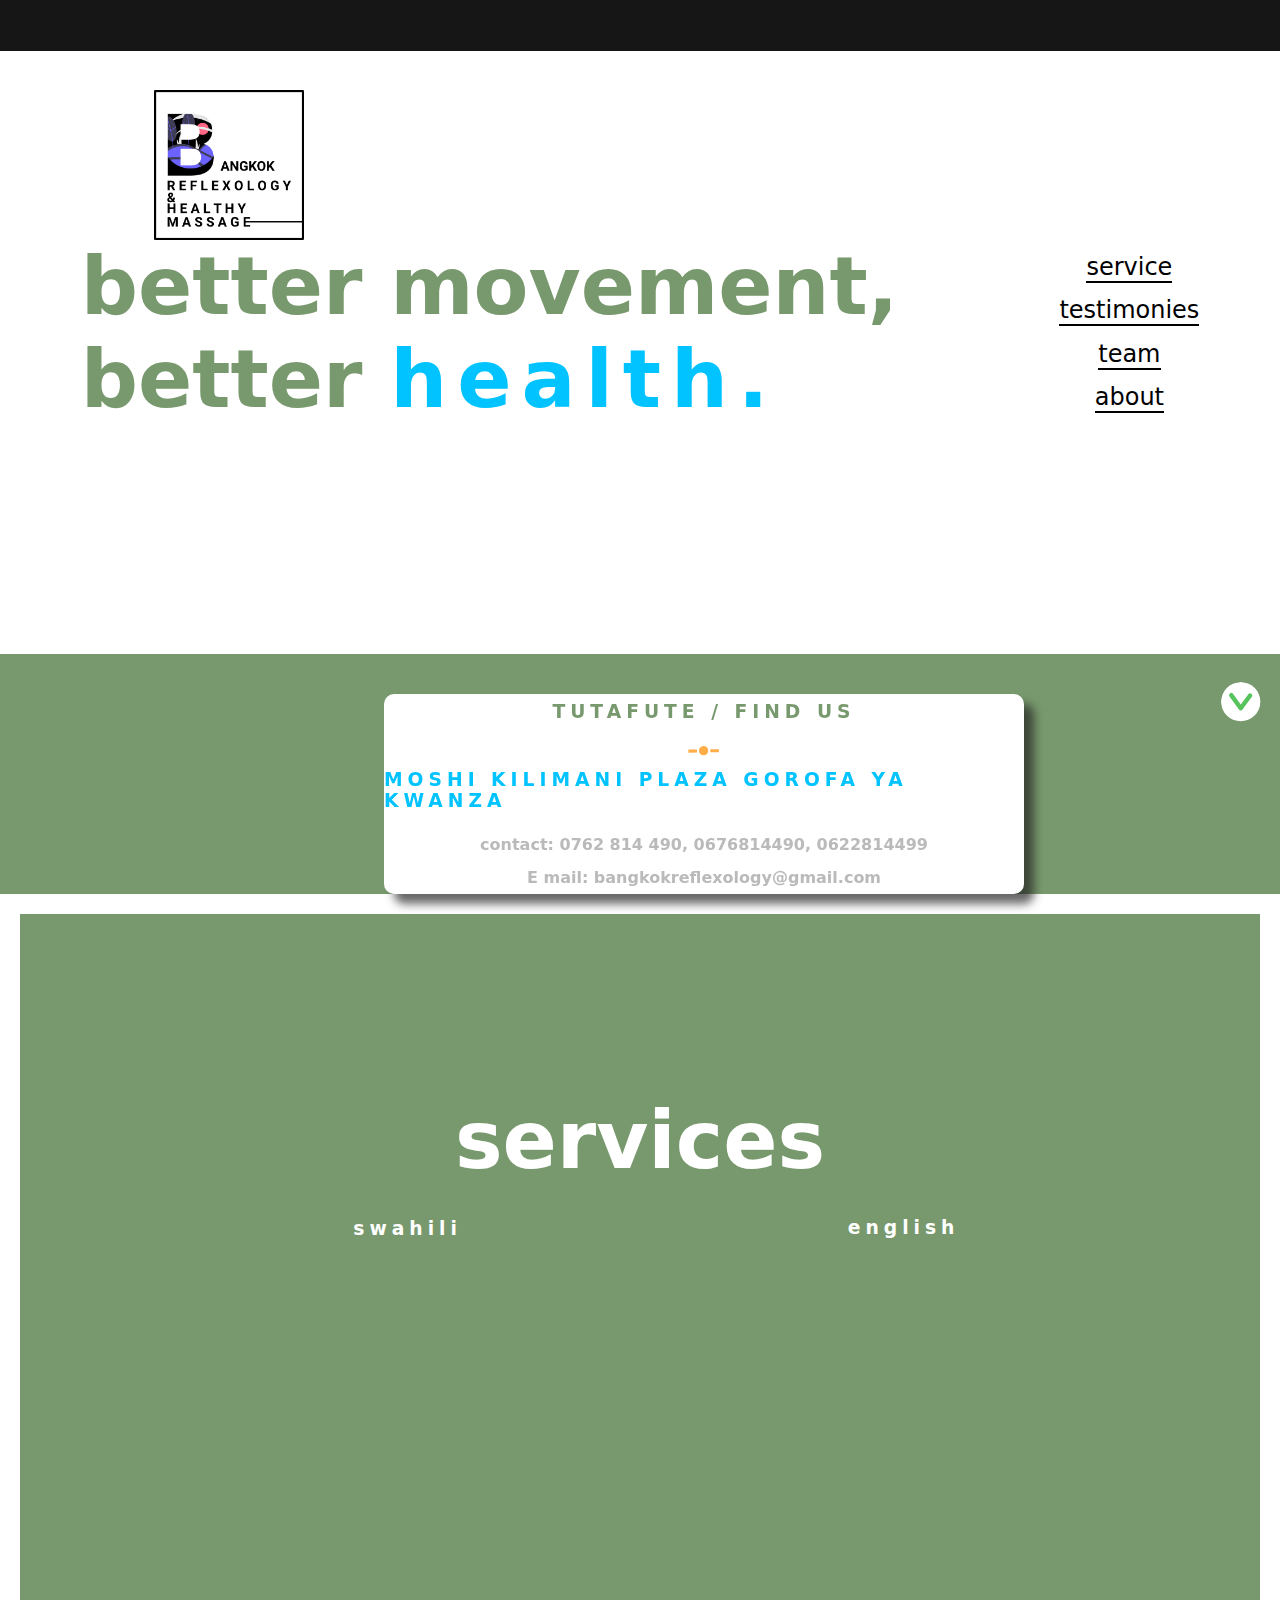
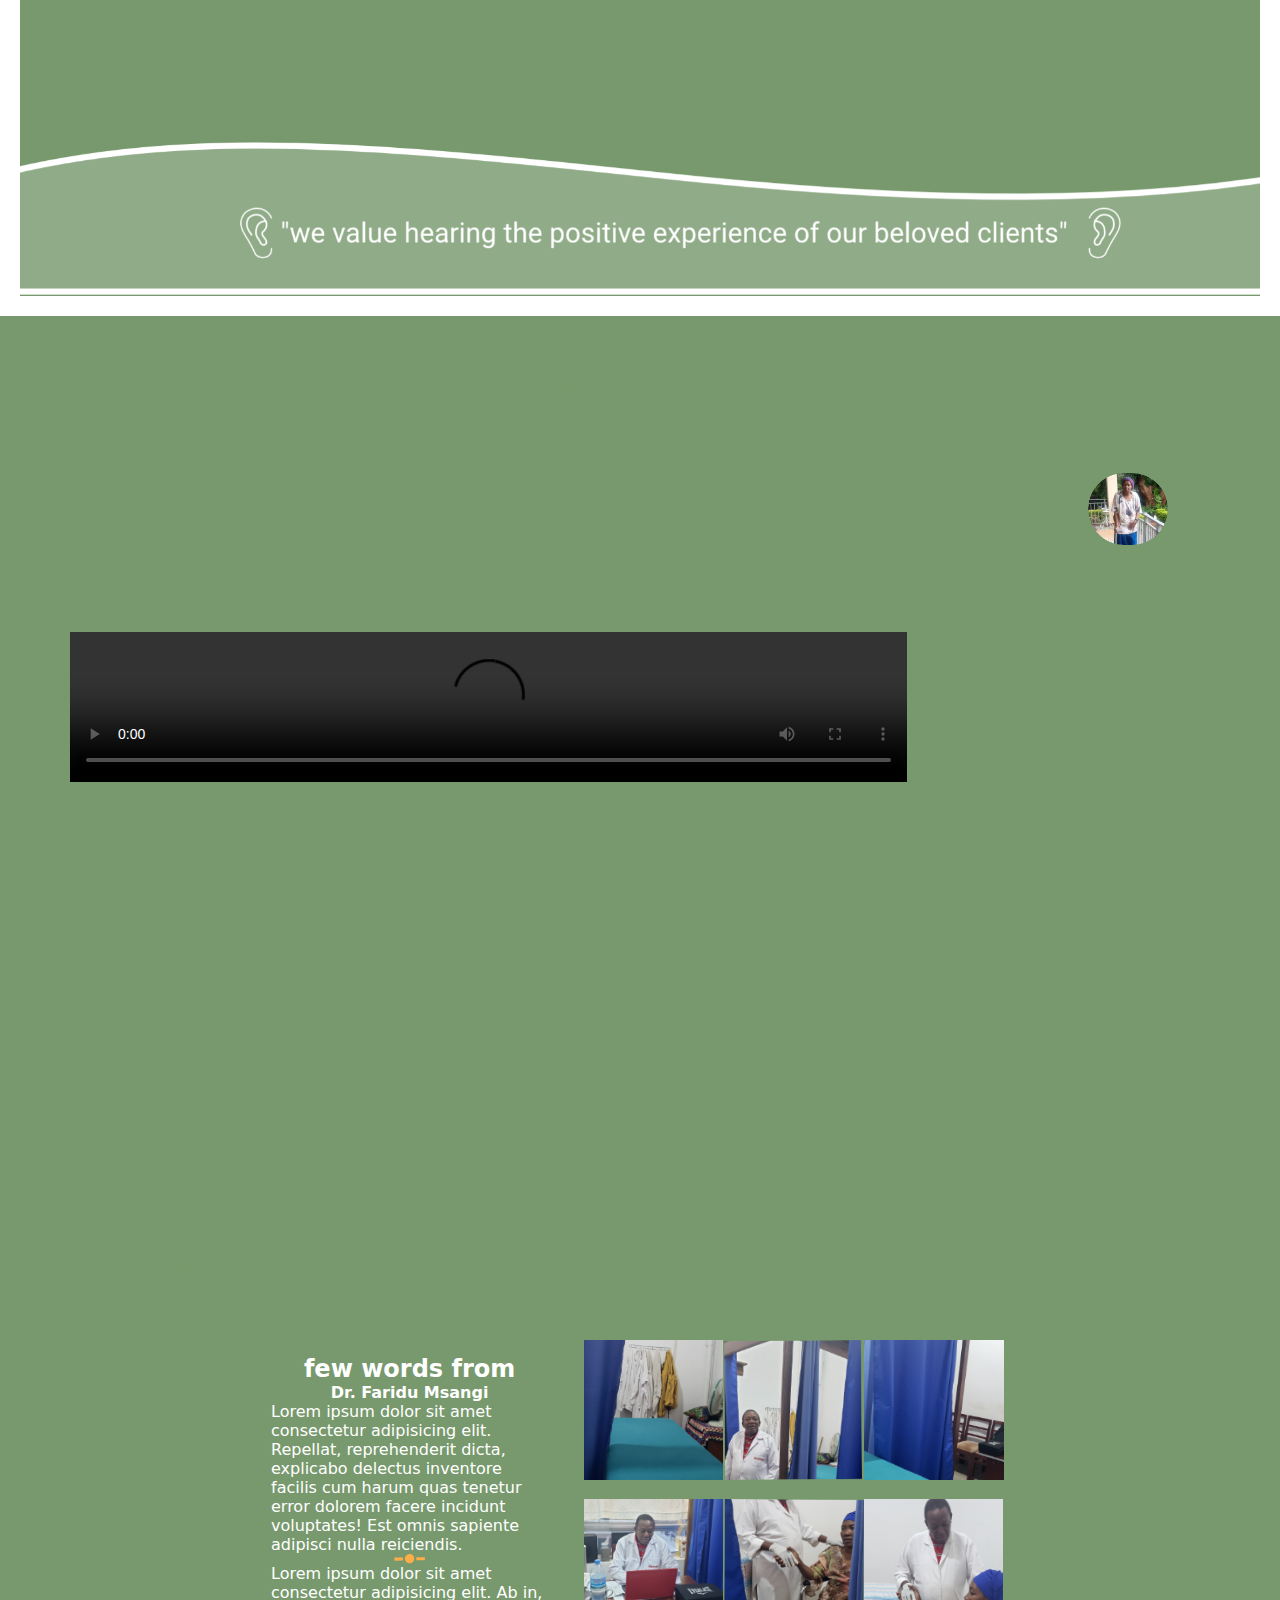
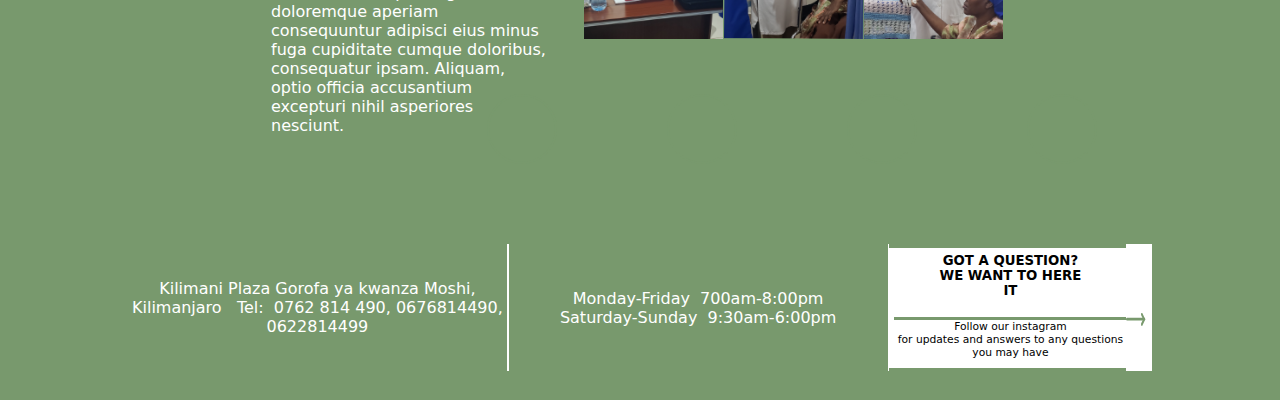
==== index.html @ f2dc3975 "Add files via upload" ====
<!DOCTYPE html>
<html lang="en">
<head>
    <meta charset="UTF-8">
    <meta http-equiv="X-UA-Compatible" content="IE=edge">
    <meta name="viewport" content="width=device-width, initial-scale=1.0">
    <link rel="stylesheet" href="/style.css">
    <title>Document</title>
</head>
<body>

    
            <!-- main logo heading -->
    <main class="firstPage" id="firstPage">

        <nav class="navBar">
            <img class="imgLogoNav" src="/navbarLogo.png" alt="">
        </nav>
            <img class="mainLogo" src="/bangkoklogo.png" alt="">
    
               <div class="mainContent">
                   
                   <h1 style="color: #78996D;">
                      better movement,<br>better <a class="healthText" style="color: #00C3FF; letter-spacing: 10px;">health.</a>
                   </h1>
                   
                   <!-- button container -->
                   <div class="buttonContainer">
                      
                       <a href="#services">
                        <div>
                            <button class="services" type="button">service </button>
                        </div>
                       </a>

                       <a href="#testimonies">
                            <button class="testimonies">testimonies</button>
                       </a>

                       <a href="#team">
                            <button class="testimonies">team</button>
                       </a>
                       
                       <a href="/About.html">
                            <button class="testimonies">about</button>
                       </a>
                       
                   </div>
               </div> 
        
        
        
    
        <footer>
            <div class="whiteCardLocation">
                <h3 style="color: #78996D;">TUTAFUTE / FIND US </h3>
                <img src="/deviderCard.svg" class="deviderCardImage" alt="">
                <h3 style="color: #00C3FF;">MOSHI KILIMANI PLAZA GOROFA YA KWANZA </h3>
                <h4 style="color: #a6a6a6c6;">contact: 0762 814 490, 0676814490, 0622814499</h4>
                <h4 style="color: #a6a6a6c6;">E mail: bangkokreflexology@gmail.com</h4>
            </div>
        </footer>

        <div class="quickNavigationButtons">
            
            <a href="#firstPage">
                <div id="topOfPage" class="topOfPage"></div>
            </a>
            <a href="#team">
                <div id="bottomOfPage" class="bottomOfPage" ></div>
            </a>

        </div>
        
    
    </main>


    <main  id="services" class="secondPage">
        <h1 class="servicesHeading">
            services
        </h1>


        <div class="servicesContainer">

            <div class="servicesOfferedLeft">
                <h3 style="color: white;">swahili</h3>
                <li >

                    <h5>Kuondoa maumivu ya mishipa (nerves) & sehemu zote za mwili na viungo</h5>
                </li>
                <li><h5>Kuimarisha kuembea/ usagaji wa chakula mwilini na kuimarisha mzunguko wa damu</h5></li>
                <li><h5>Kuondoa /kupunguza Msongo wa mawazo (Stress)</h5></li>
                <li><h5>Katibu wenye stroke za karibuni na muda mrefu</h5></li>
                <li><h5>kuimarisha kutembea kwa wazee/ wenye sukari/ stroke</h5></li>
                <li><h5>kuimarisha nguvu ya kufanya mazoezi ili kupunguza sumu mwilini na kupunguzamatumizi ya dawa</h5></li>
                <li><h5>Kupunguza uzito na kuongeza uwezo wa kufanya mazoezi</h5></li>
                <li><h5>Kupunguza na kuondoa ganzi za viungo na mwilini</h5></li>
                <li><h5>Kuimarisha kumbukumbu na wepesi wa mwili</h5></li>
                
            </div>

            <!-- <div>
                <img class="deviderPNGVerticle" src="/deviderPNGVerticle.svg" alt="">
            </div> -->
            <div class="servicesOfferedRight">
                <h3 style="color: white;">english</h3>
                <li>
                
                    <h5>To release pains on Nerves & other body parts</h5>
                </li>
                <li>
                    <h5>elimination/ reduction of stress/ Tiredness/ Anxiety </h5>
                </li>
                <li>
                    <h5>improvement of mobility/ digestion and improvement of blood circulation</h5>
                </li>
                <li>
                    <h5>Treatment of stroke for recent and old cases</h5>
                </li>
                <li>
                    <h5>improvement of the gait through training for diabetic and stoke clients</h5>
                </li>
                <li>
                    <h5>Reduction of weight and additional of physical fitness capacity</h5>
                </li>
                <li>
                    <h5>to reduce medicines dependency and reduction to extremities and the rest of the body</h5>
                </li>
                <li>
                    <h5>Numbness elimination to extremities and the rest of the body</h5>
                </li>
                <li>
                    <h5>Retention of memory and independency on physical actions</h5>
                </li>
            </div>

        </div>
    </main>

    <main id="testimonies" class="thirdPage">
        <h1 class="testimoniesHeading">
            testimonies
        </h1>
<!-- testimony video playback code -->
        <div class="testimonyVideoContainer">

            <div class="videoAndDescriptionContainer">
                <video style="cursor: pointer;" width="90%" height="70%" controls>
                    <source src="/Flora Msuya Vol. 1 Examination.mov">
                    type="video/ogg"
                    your browser does not support the video tag.
                </video>
                <div style="width: 100%; height: 21px; background-color: #78996D;"></div>
                <br>
                <div class="videoDescription">
                    <h4>Flora Msuya (story)</h4>
                    Lorem, ipsum dolor sit amet consectetur adipisicing elit. Distinctio repellendus vel a quaerat molestias eum, magnam quasi aperiam impedit rerum, quisquam esse incidunt reprehenderit iste, perferendis voluptates ipsum temporibus neque.
                </div>
            </div>
            <h5 class="otherGreatExperiences">other great experiences</h5>
            <div class="othertestimoniesContainer">

                <div class="personTestimony">
                    <div class="dp1"></div>
                    <div class="nameOfPatient">Flora</div>
                    <div class="patientIssue">Flora wants to be able to walk again with less assistance and hopefuly be able to do basic activities</div>
                </div>   
                <div class="personTestimony">
                    <div class="dp2"></div>
                    <div class="nameOfPatient">Veronica</div>
                    <div class="patientIssue">Flora wants to be able to walk again with less assistance and hopefuly be able to do basic activities</div>
                </div>   
                <div class="personTestimony">
                    <div class="dp3"></div>
                    <div class="nameOfPatient">Maria</div>
                    <div class="patientIssue">Flora wants to be able to walk again with less assistance and hopefuly be able to do basic activities</div>
                </div>   
            </div>
        </div>

    </main>

    <main id="team" class="fourthPage">
        <h1 class="teamHeading">
             karibuni! Meet the team.
        </h1>

        <div class="topTeam">
            <div class="drCard">
                <h2>few words from</h2>
                <h4>Dr. Faridu Msangi</h4>
                
                <h4 style="font-weight: 200;">Lorem ipsum dolor sit amet consectetur adipisicing elit. Repellat, reprehenderit dicta, explicabo delectus inventore facilis cum harum quas tenetur error dolorem facere incidunt voluptates! Est omnis sapiente adipisci nulla reiciendis.</h4>
                <img src="/deviderCard.svg" class="deviderCardImage" alt="">
                <h4 style="font-weight: 200;">Lorem ipsum dolor sit amet consectetur adipisicing elit. Ab in, doloremque aperiam consequuntur adipisci eius minus fuga cupiditate cumque doloribus, consequatur ipsam. Aliquam, optio officia accusantium excepturi nihil asperiores nesciunt.</h4>
            </div>
            <div class="bangkokPictures">
                <div class="pic"></div>
                <div class="pic2"></div>
                <div class="pic3"></div>
                <div class="pic4"></div>
                <div class="pic5"></div>
                <div class="pic6"></div>
            </div>
        </div>


        <div class="middleTeam">
            <h2>OUR TEAM BEHIND THE GLOVES!</h2>
            <div class="middleTeamContainer">

                <div class="teamDpContainer">
                    <div class="teamDp"></div>
                    <h5>Dr. Faridu Msangi</h5>
                    <h6>owner/Dr</h6>
                </div>
                <div class="teamDpContainer">
                    <div class="teamDp"></div>
                    <h5>Veronica</h5>
                    <h6>position</h6>
                </div>
                <div class="teamDpContainer">
                    <div class="teamDp"></div>
                    <h5>Sonia</h5>
                    <h6>position</h6>
                </div>
                <div class="teamDpContainer">
                    <div class="teamDp"></div>
                    <h5>Regina</h5>
                    <h6>position</h6>
                </div>

            </div>
        </div>


        <div class="bottomTeam">
            <div class="location">
                Kilimani Plaza Gorofa ya kwanza
                Moshi, Kilimanjaro  
                Tel:  0762 814 490, 0676814490, 0622814499
            </div>
            <div class="deviderLineFooter"></div>
            <div class="time">
                Monday-Friday 
                700am-8:00pm
                <br>
                Saturday-Sunday 
                9:30am-6:00pm</div>
            <div class="deviderLineFooter"></div>

                <div class="questionContainer">
                    <h5>GOT A QUESTION?
                        <br>
                         WE WANT TO HERE <br> IT</h5> 
                         <br>
                         <div class="questionDevider">
                            
                         </div>
                    <h6 style="font-weight: 200;">Follow our instagram <br>
                    for updates and answers to any questions you may have</h6>
                </div>
                
                <a href="#" class="instagram">
                    <div>
                    </div>
                </a>
        </div>
 
    <script src="./action.js" ></script>
</body>
</html>
---- style.css ----
html {
  scroll-behavior: smooth;
}
*{
    padding: 0;
    margin: 0;
    box-sizing: border-box;
    font-family: system-ui, -apple-system, BlinkMacSystemFont, 'Segoe UI', Roboto, Oxygen, Ubuntu, Cantarell, 'Open Sans', 'Helvetica Neue', sans-serif;
}
body{
    
    height: 400vh; 
    width: 100vw;
    display: flex;
    flex-direction: column;

    transition: all 1s;

}


/* first page start */


.firstPage{
    /* border: solid yellow 2px; */
    height: 100vh;
        width: 100vw;
    display: flex;
        flex-direction: column;
        justify-content: space-between;
        background: fixed;
        /* background: url(/linesBackgroundtop.png), url(/linesBackgroundmiddle.png), url(linesBackgroundbottom.png), url(/healingDots.svg); */
        background: url(/footReflexology.png), url(/footReflexologyTop.png), url(/healingDots.svg);
        background-position:  center;
        background-repeat: no-repeat;
        background-size: 100px, 120px, 1500px;
        background-position-x: 55%, 65%, right;
        background-position-y: 60%, 40%, bottom;
        transition: all 2s;
}


.imgLogoNav{
    width: 502px;
}
/* .mainLogo{
    width: 70vw;
    margin-left: 12%;
    margin-top: 90px;
} */
.navBar{
    background-color: rgba(0, 0, 0, 0.915);
    width: 100vw;
    height: 50.7px;
    padding-left: 19px;
    position: fixed;
    display: flex;
    flex-direction: row;
    justify-content: center;
    align-items: center;
    transition-delay: 2s;
    transition: all 4.5s;

}
/* .navBar:hover{
background-color: rgba(0, 0, 0, 0.943);
transition: all 1.5s;
} */
.mainLogo{
    height: 150px;
    width: 150px;
    margin-top: 90px;
    margin-left: 12%;
    /* margin-bottom: 20px; */
    transition: all 3.5s;
    /* background-color: #6b63ff85; */
    
}
.mainLogo:hover{
    height: 170px;
    width: 170px;
    margin-top: 90px;
    margin-left: 12%;
    transition: all 3.5s;
    background-color: #6b63ff85;
    transition: 1.5s;
    
}
.mainContent{
    /* border-color: red; */
    /* /* border-width: 5px; */
    /* border-style: solid; */
    margin-bottom: 100px;
    display: flex;
    flex-direction: row;
    align-items: center;
    justify-content: space-around;
}
h1{
    font-size: 5em;
}
.healthText{
    color: #78996D;
    letter-spacing: 10px;
}

/* buttons */

.buttonContainer{
    /* border: solid 2px black; */
    height: 100%;
    display: flex;
    flex-direction: column;
    align-items: center;
    justify-content: space-evenly;
    
}
.services{
font-size: 1.5rem;
border-style: none;
border-bottom: 2px solid black;
background-color: rgba(255, 255, 255, 0.478);
transition: 0.3s;
}

.testimonies{
font-size: 1.5rem;
border-style: none;
border-bottom: 2px solid black;
background-color: rgba(255, 255, 255, 0.593);
transition: 0.3s;
}
.testimonies:hover,
.services:hover {
  border-style: none;
  border-bottom: 2px solid black;
  background-color: #78996D;
  padding: 5px;
  color: white;
  padding-bottom: 8px;
  transition: 0.2s;
}


footer{
    background-color: #78996D ;
    padding-left: 10%;
    padding-top: 10px;
    margin-top: 10%;
    /* padding-bottom: 10px; */
    color: white;
    display: flex;
    flex-direction: row;
    align-items: center;
    justify-content: center;
}

.quickNavigationButtons{
  position: fixed;
  margin-left: 95%;
  margin-top: 49%;
  /* background-color: #67CB6E; */
  height: 100px;
  width: 50px;
  display:flex;
  flex-direction: column;
  align-items: center;
  justify-content: space-around;

}
.topOfPage{
  /* border: solid black 0.5px; */
  background-color: black;
  height: 40px;
  width: 40px;
  border-radius: 50%;
  background: url(/upArrow.svg);
  background-repeat: no-repeat;
  transition: all 0.5s;
}
.topOfPage:hover {
  height: 49px;
  width: 49px;
  transition: all 0.3s;
  cursor: pointer;
}
.bottomOfPage{
  /* border: solid black 0.5px; */
  background-color: black;
height: 40px;
  width: 40px;
  border-radius: 50%;
  background: url(/bottomArrow.svg);
  background-repeat: no-repeat;
  background-size: contain;
  transition: all 0.5s;
}
button{
  cursor: pointer;
}
.bottomOfPage:hover{
  height: 49px;
  width: 49px;
  transition: all 0.3s;
  cursor: pointer;
}

.whiteCardLocation{
    background-color: white;
    position: relative;
    margin-top: 30px;
    border-radius: 10px;
    width: 50vw;
    height: 200px;
    display: flex;
    flex-direction: column;
    justify-content: space-around;
    align-items: center;
    box-shadow: 10px 10px 10px 0px rgba(34, 33, 33, 0.678);
    transition: all 1s;
}
.whiteCardLocation:hover{
width: 70vw;
height: 230px;
transition: all 0.8s;
box-shadow: 10px 10px 10px 0px rgba(34, 33, 33, 0.466);
}
  h3 {
      margin-bottom: 10px;
      letter-spacing: 5px;
  }
  .deviderPNG{
    width: 80px;
    height: 10px;
  }

/* first page end */



  /* SECOND PAGE */

  .secondPage{
    border: solid white 20px;
    height: 120vh;
    width:100%;
    display: flex;
    flex-direction: column;
    align-items: center;
    padding-top: 180px;
    background: url(/topSecondPageCurve.svg), url(/bottomSecondPageCurve.png);
    background-repeat: no-repeat;
    background-position: top, bottom;
    background-size: 105%, 105%;
    background-color: #78996D;
  }
  .servicesHeading{
    font-size: 5rem;
    color: white;
  }

  .servicesContainer{
    /* border: solid red 2px; */
    display: flex;
    flex-direction: row;
    justify-content: space-between;
    align-items: center;
    height: 50%;
    width: 80%;
    color: #78996D;
    transition: all 1.3s;
  }
  .servicesContainer:hover{
    height: 55%;
    width: 85%;
    transition: all 0.8s;
  }
  .servicesOfferedLeft{
    /* border: solid black 2px; */
    width: auto;
    height: 90%;
    display: flex;
    flex-direction: column;
    list-style-type: decimal;
    justify-content: space-evenly;
    align-items: center;
    text-align: center;
    transition: all 1.3s;
  }
    .servicesOfferedLeft:hover{
      cursor: default;
      color: white;
      /* color: #6c63ff; */
      transition: all 08.s;
    }

  /* .deviderPNGVerticle {
      width: 80px;
      height: 60px;
      transform: rotate(90deg);
  } */

  .servicesOfferedRight{
    /* border: solid black 2px; */
    width: auto;
    height: 90%;
    cursor: default;
    display: flex;
    list-style-type: decimal;
    flex-direction: column;
    justify-content: space-evenly;
    align-items: center;
    text-align: center;
    transition: all 1.3s;
  }
  

    .servicesOfferedRight:hover {
      /* color: #6c63ff; */
      color: white;
      transition: all 08.s;
    }
/* SECOND PAGE END */

/* THIRD PAGE */

  .thirdPage{
    /* border: solid blue 4px; */
    height: 100vh;
    width:auto;
    color: #78996D;
    display: flex;
    flex-direction: column;
    align-items: center;
    padding-top: 50px;
    background-color: #78996D;
    transition: all 1s;
  }
  .thirdPage:hover{
    background-color: white;
    transition: all 0.8s;
  }

.testimoniesHeading {
    font-size: 5rem;
    color: #78996D;
}

.videoAndDescriptionContainer{
  /* border: solid 3px black; */
  width: 930px;
  display: flex;
  flex-direction: column;
  justify-content: center;
  align-items: center;
}

.videoDescription{
align-self: flex-start;
}
.testimonyVideoContainer{
  width: 100vw;
  height: auto;
  /* background-color: bisque; */
  display: flex;
  flex-direction: row;
  justify-content:space-around;
  align-items: center;
  /* border: solid red 2px; */
}

.othertestimoniesContainer{
  /* border: solid yellow 1px; */
  /* background-color: #6c63ff; */
  height: 100%;
  width: 20%;
  display: flex;
  flex-direction: column;
  justify-content: space-around;
  align-items: center;
}
.otherGreatExperiences{
  display: none;
}
.personTestimony{
  /* border: solid 2px brown; */
  height: 100%;
  width: 80%;
  display: flex;
  flex-direction: column;
  align-items: center;
  transition: all 1s;
}
.personTestimony:hover{
color: white;
background-color: #49996D;
padding: 10px;
cursor: default;
transition: all 0.8s;
}

.dp1,.dp2,.dp3 {
  width: 80px;
  height: 80px;
  border-radius: 50%;
  /* border: solid blue 1px; */
  background-color: #78996D;
  margin-top: 10px;
}

.dp1{
  background: url(/Bibi.png);
  background-repeat: no-repeat;
  background-position: center;
  background-size: contain;
  transition: all 1s;
}
.dp2{
  background: url(/Mama2.png);
  background-repeat: no-repeat;
  background-position: center;
  background-size: contain;
  transition: all 1s;
}
.dp3{
  background: url(/Mama3.png);
  background-repeat: no-repeat;
  background-position: center;
  background-size: contain;
  transition: all 1s;
}
.dp1:hover, .dp2:hover, .dp3:hover{
  transition: all 0.8s;
  width: 100px;
  height: 100px;
}

  /* THIRD PAGE END*/

     .fourthPage {
       /* border: solid blue 4px; */
       background-color: #78996D;
       height: 100vh;
       width: auto;
       display: flex;
       flex-direction: column;
       align-items: center;
       justify-content: space-around;
       padding-top: 50px;
      transition: all 1s;
     }
     .fourthPage:hover{
      background-color: white;
      transition: all 0.8s;
     }

  
     .teamHeading {
       font-size: 5rem;
       color: #78996D;
     }
     .topTeam{
      /* border: solid 2px red; */
      width: 60%;
      height: 40%;
      display: flex;
      flex-direction: row;
      justify-content: space-between;
     }

     .drCard{
      background-color: #78996D;
      color: white;
      width: 40%;
      height: 100%;
      transform: rotate(0deg);
      transition: all 1s;
      padding: 15px;
      display: flex;
      flex-direction: column;
      justify-content: space-evenly;
      align-items: center;
     }
     .drCard:hover{
      box-shadow: 10px 10px 10px 0px rgba(34, 33, 33, 0.565);
      transform: rotate(-05deg);
      transition: all 0.8s;

     }
     .deviderCardImage{
      width: 40px;
      height: 10px;
     }


     /* bangkok picture section start */
     /* container Start */
     .bangkokPictures{
      /* border: solid yellow 2px; */
      width: 60%;
      height: 100%;
      display: flex;
      flex-direction: row;
      justify-content: center;
      flex-wrap: wrap;
     }

    /* container end */

     .pic{
      width: 140px;
      height: 140px;
      /* border: solid red 1px; */
      transition: all 0.8s;
      background: url(/1stPicture.png);
      background-repeat: no-repeat;
      background-size: contain;
     }
     .pic2{
      width: 140px;
      height: 140px;
      /* border: solid red 1px; */
      transition: all 0.8s;
      background: url(/2stPicture.png);
        background-repeat: no-repeat;
        background-size: contain;
     }
     .pic3{
      width: 140px;
      height: 140px;
      /* border: solid red 1px; */
      transition: all 0.8s;
      background: url(/3stPicture.png);
        background-repeat: no-repeat;
        background-size: cover;
        background-position: center;
     }
     .pic4{
      width: 140px;
      height: 140px;
      /* border: solid red 1px; */
      transition: all 0.8s;
      background: url(/4stPicture.png);
      background-repeat: no-repeat;
      background-size: contain;
     }
     .pic5{
      width: 140px;
      height: 140px;
      /* border: solid red 1px; */
      transition: all 0.8s;
      background: url(/5stPicture.png);
      background-repeat: no-repeat;
      background-size: contain;

     }
     .pic6{
      width: 140px;
      height: 140px;
      /* border: solid red 1px; */
      transition: all 0.8s;
      background: url(/6stPicture.png);
      background-repeat: no-repeat;
      background-size: contain;
     }

     .pic:hover,
     .pic2:hover,
     .pic3:hover,
     .pic4:hover,
      .pic5:hover, 
      .pic6:hover{
      transition: all 0.5s;
      width: 170px;
      height: 170px;
      box-shadow: 10px 10px 10px 0px rgba(34, 33, 33, 0.565);
     }

 /* bangkok picture section start */


     .middleTeam{
      /* border: solid 2px red; */
      color: #78996D;
      width: 80%;
      height: 15%;
      display: flex;
      flex-direction: row;
      align-items: center;
      justify-content: space-around;
     }

    .middleTeamContainer {
      display: flex;
      flex-direction: row;
      /* border: solid 2px yellow; */
     }
     .teamDpContainer{
      width: 180px;
      height: 100%;
      /* border: solid 2px black; */
      display: flex;
      flex-direction: column;
      align-items: center;
     }
     
     .teamDp{
        width: 70px;
        height: 70px;
        border-radius: 50%;
        border: solid 2px #78996D;
        transition: all 1s;
     }
     .teamDp:hover{
      width: 90px;
      height: 90px;
      transition: all 0.5s;
     }

     .bottomTeam{
      /* border: solid 2px red; */
      background-color: #78996D;
      width: 80%;
      height: 20%;
      display: flex;
      flex-direction: row;
      justify-content: space-evenly;
      align-items: center;
     }
     .deviderLineFooter{
      width: 2px;
      height: 80%;
      background-color: white;
     }
    .location{
      color: white;
      /* border: solid 2px yellow; */
      width: 400px;
      height: 80%;
      display: flex;
      flex-direction: column;
      justify-content: center;
      text-align: center;
    }
    .time{
      color: white;
        /* border: solid 2px yellow; */
        width: 400px;
        height: 80%;
        display: flex;
        flex-direction: column;
        justify-content: center;
        text-align: center;
    }
    .questionContainer{
      /* border: solid 2px red; */
      background-color: white;
      width: 250px;
      height: 120px;
      padding: 5px 0px 5px 5px;
      display: flex;
      flex-direction: column;
      align-items: center;
      text-align: center;
    }
    .questionDevider{
      background-color: #78996D;
      width: 100%;
      height: 3px;
    }
    .instagram{
      height: 80%;
      width: 27px;
      background: url(/arrow.svg);
      background-repeat: no-repeat;
      /* background-position: center; */
      background-position-y: 60%;
      background-position-x: 01%;
      background-size: 20px;
      background-color: white;
    }
@media screen and (max-width: 767px) {
  body{
    max-width: 414px;
  }
  .firstPage{
      background-size: 40px, 50px, 500px;
      background-position-x: 75%, 90%, right;
      background-position-y: 70%, 60%, 80%;
  }
  .imgLogoNav{
    width: 250px;
  }
  .navBar{
    height: 40px;
    width: 100vw;
  }
  .mainLogo{
    height: 100px;
    width: 100px;
    margin-left: 35%;
    transition: all 1s;
  }
    .mainLogo:hover {
      height: 120px;
      width: 120px;
      margin-top: 20px;
      margin-left: 35%;
      transition: all 3.5s;
      background-color: #6b63ff85;
      transition: all 0.8s;
  
    }
  .mainContent{
    flex-direction: column;
    margin-bottom: 80px;
    text-align: center;
  }
  h1{
    font-size: 2.5em;
  }
  
  .healthText {
      color: #78996D;
      letter-spacing: 5px;
    }

    .buttonContainer {
          /* border: solid 2px black; */
          height:200px;
          display: flex;
          flex-direction: column;
          align-items: center;
          justify-content: space-evenly;
    
    }

    footer{
      margin-top: 0px;
        padding-top: 2px;
        padding-left: 0%;
    }
    .whiteCardLocation{
      width: 250px;
      height: 100px;
      margin-top: -45px;
      font-size: 0.5rem;
    }

    .whiteCardLocation:hover {
      width: 300px;
      height: 120px;
      transition: all 0.8s;
      box-shadow: 10px 10px 10px 0px rgba(34, 33, 33, 0.466);
    }
    h3{
      text-align: center;
    }
    .deviderPNG{
      width: 15px;
      height: 15px;
    }

         /* SECOND PAGE */

    .secondPage{
    border: unset;
    padding-top: 60px;
    height: 100vh;
    }
    .servicesHeading {
    font-size: 2rem;
    color: white;
    margin-bottom: 20px;
    }

    .servicesContainer {
      /* border: solid red 2px; */
      display: flex;
      flex-direction: row;
      justify-content: space-between;
      align-items: baseline;
      height: 70%;
      width: 100%;
      font-size: 0.8rem;
      color: #78996D;
      transition: all 1.3s;
      padding-bottom: 10px;
      padding-top: 20px;
    }
    .servicesContainer:hover{
      height: 70%;
      width: 100%;
      transition: unset;
    }
    
    .servicesOfferedLeft {
      /* border: solid black 2px; */
      width: 50%;
      height: 100%;
      list-style-type: decimal;
      align-items: center;
      text-align: center;
      font-size: 0.7rem;
    }

    .servicesOfferedRight {
      /* border: solid black 2px; */
      width: 50%;
      list-style-type: decimal;
      align-items: center;
      text-align: center;
      font-size: 0.7rem;
    }

    /* THIRD PAGE */
    .thirdPage{
      padding-top: 10px;
      background-color: white;
    }
    .testimoniesHeading {
      font-size: 2rem;
      color: #78996D;
    }
    .videoAndDescriptionContainer{
      width: 400px;
    }
    .videoDescription {
      align-self: unset;
    }
    .testimonyVideoContainer{
      flex-direction: column;
      height: 100vh;
      justify-content: space-around;
    }

    .othertestimoniesContainer {
      /* border: solid yellow 1px; */
      /* background-color: #6c63ff; */
      height:auto;
      width: 100%;
      display: flex;
      flex-direction: row;
      justify-content: space-between;
      align-items: center;
    }
    .videoDescription {
      align-self: flex-end;
      font-size: 0.8rem;
      padding-left: 15px;
    }

    .personTestimony{
      width: 50%;
      padding: 5px;
      border-right: solid 1px black;
    }
        .personTestimony:hover {
          color: white;
          background-color: #49996D;
          padding: 5px;
          cursor: default;
          transition: all 0.8s;
        }
    
    .topOfPage,
    .bottomOfPage{
      display: none;
    }
  .dp1,
  .dp2,
  .dp3 {
  width: 50px;
  height: 50px;
  } 

  .fourthPage{
    height: 250vh;
    padding-top: 10px;
    background-color: white;
    text-align: center;
  }
  .fourthPage::hover{
    transition: unset;
  }
  .teamHeading{
    font-size: 3rem;
    justify-content: unset;
  }
  .topTeam{
    flex-direction: column;
    height: 525px;
    width: 330px;
    align-items: center;
  }
  .drCard{
    height: 50%;
    width: 80%;
    padding: 10px;
    font-size: 0.7rem;
  }
  .drCard:hover{
    width: 85%;
    height: 50%;
  }
  .deviderCardImage{
    width: 20px;
    height: 5px;
  }
  .bangkokPictures{
    height: 250px;
    width: 100%;
    flex-wrap:wrap;
  }
    .pic {
      width: 80px;
      height: 80px;
      /* border: solid red 1px; */
      transition: all 0.8s;
      background: url(/1stPicture.png);
      background-repeat: no-repeat;
      background-size: contain;
    }
  
    .pic2 {
      width: 90px;
      height: 90px;
      /* border: solid red 1px; */
      transition: all 0.8s;
      background: url(/2stPicture.png);
      background-repeat: no-repeat;
      background-size: contain;
    }
  
    .pic3 {
      width: 90px;
      height: 90px;
      /* border: solid red 1px; */
      transition: all 0.8s;
      background: url(/3stPicture.png);
      background-repeat: no-repeat;
      background-size: cover;
      background-position: center;
    }
  
    .pic4 {
      width: 90px;
      height: 90px;
      /* border: solid red 1px; */
      transition: all 0.8s;
      background: url(/4stPicture.png);
      background-repeat: no-repeat;
      background-size: contain;
    }
  
    .pic5 {
      width: 90px;
      height: 90px;
      /* border: solid red 1px; */
      transition: all 0.8s;
      background: url(/5stPicture.png);
      background-repeat: no-repeat;
      background-size: contain;
  
    }
  
    .pic6 {
      width: 90px;
      height: 90px;
      /* border: solid red 1px; */
      transition: all 0.8s;
      background: url(/6stPicture.png);
      background-repeat: no-repeat;
      background-size: contain;
    }

        .pic:hover,
        .pic2:hover,
        .pic3:hover,
        .pic4:hover,
        .pic5:hover,
        .pic6:hover {
          transition: all 0.5s;
          width: 120px;
          height: 120px;
          box-shadow: 10px 10px 10px 0px rgba(34, 33, 33, 0.565);
        }

        .middleTeam{
          flex-direction: column;
          width: 100%;
          height: 25%;
        }
        .middleTeamContainer{
          width: 100%;
        }
        .teamDpContainer{
          width: 100px;

        }
      
      .bottomTeam{
        flex-direction: column;
        width: 95%;
        height: 500px;
        font-size: 0.8rem;
      }
      .deviderLineFooter{
        width: 80%;
        height: 4px;
      }
      .location{
        width: 80%;
      }
             
      .questionContainer{
        margin-top: 10px;
      }

      .instagram{
        height: 30px;
        width: 70%;
        margin-top: 10px;
        margin-bottom: 10px;
        background-position-x: center;
      }

}
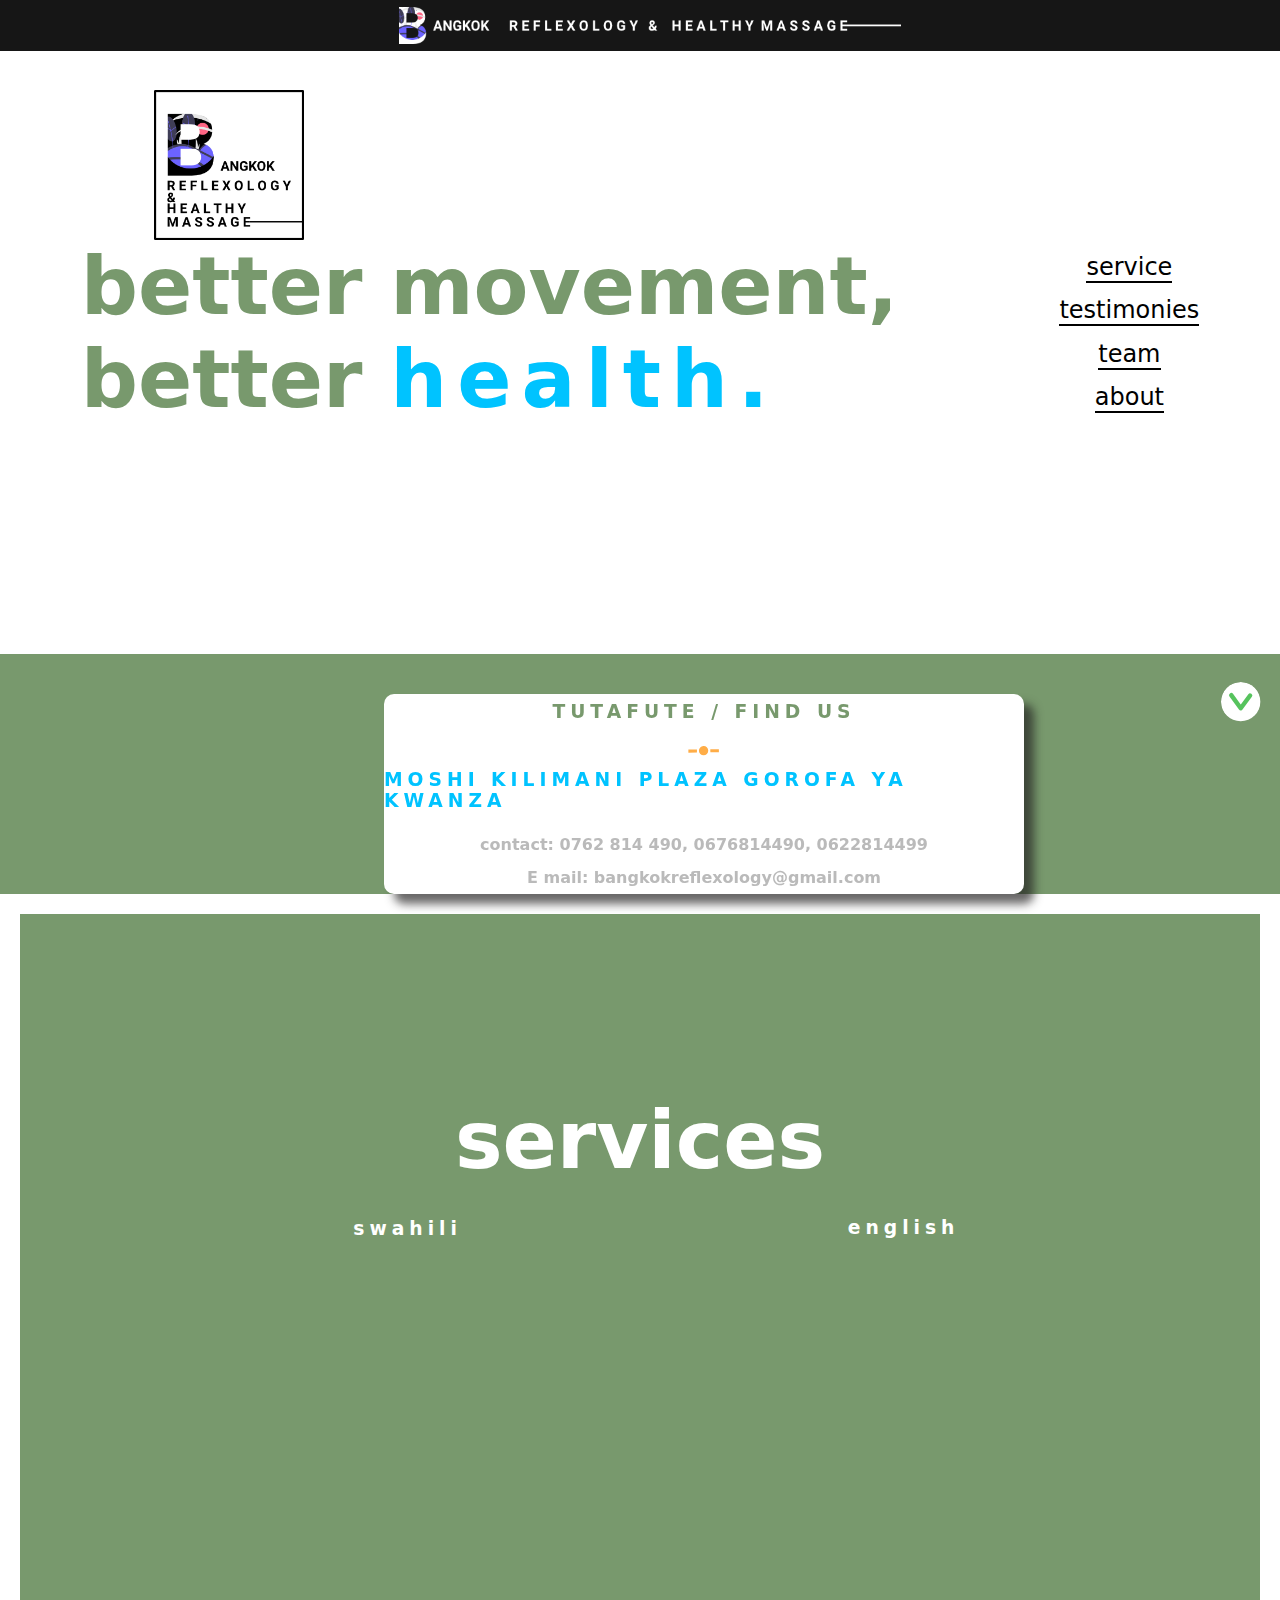
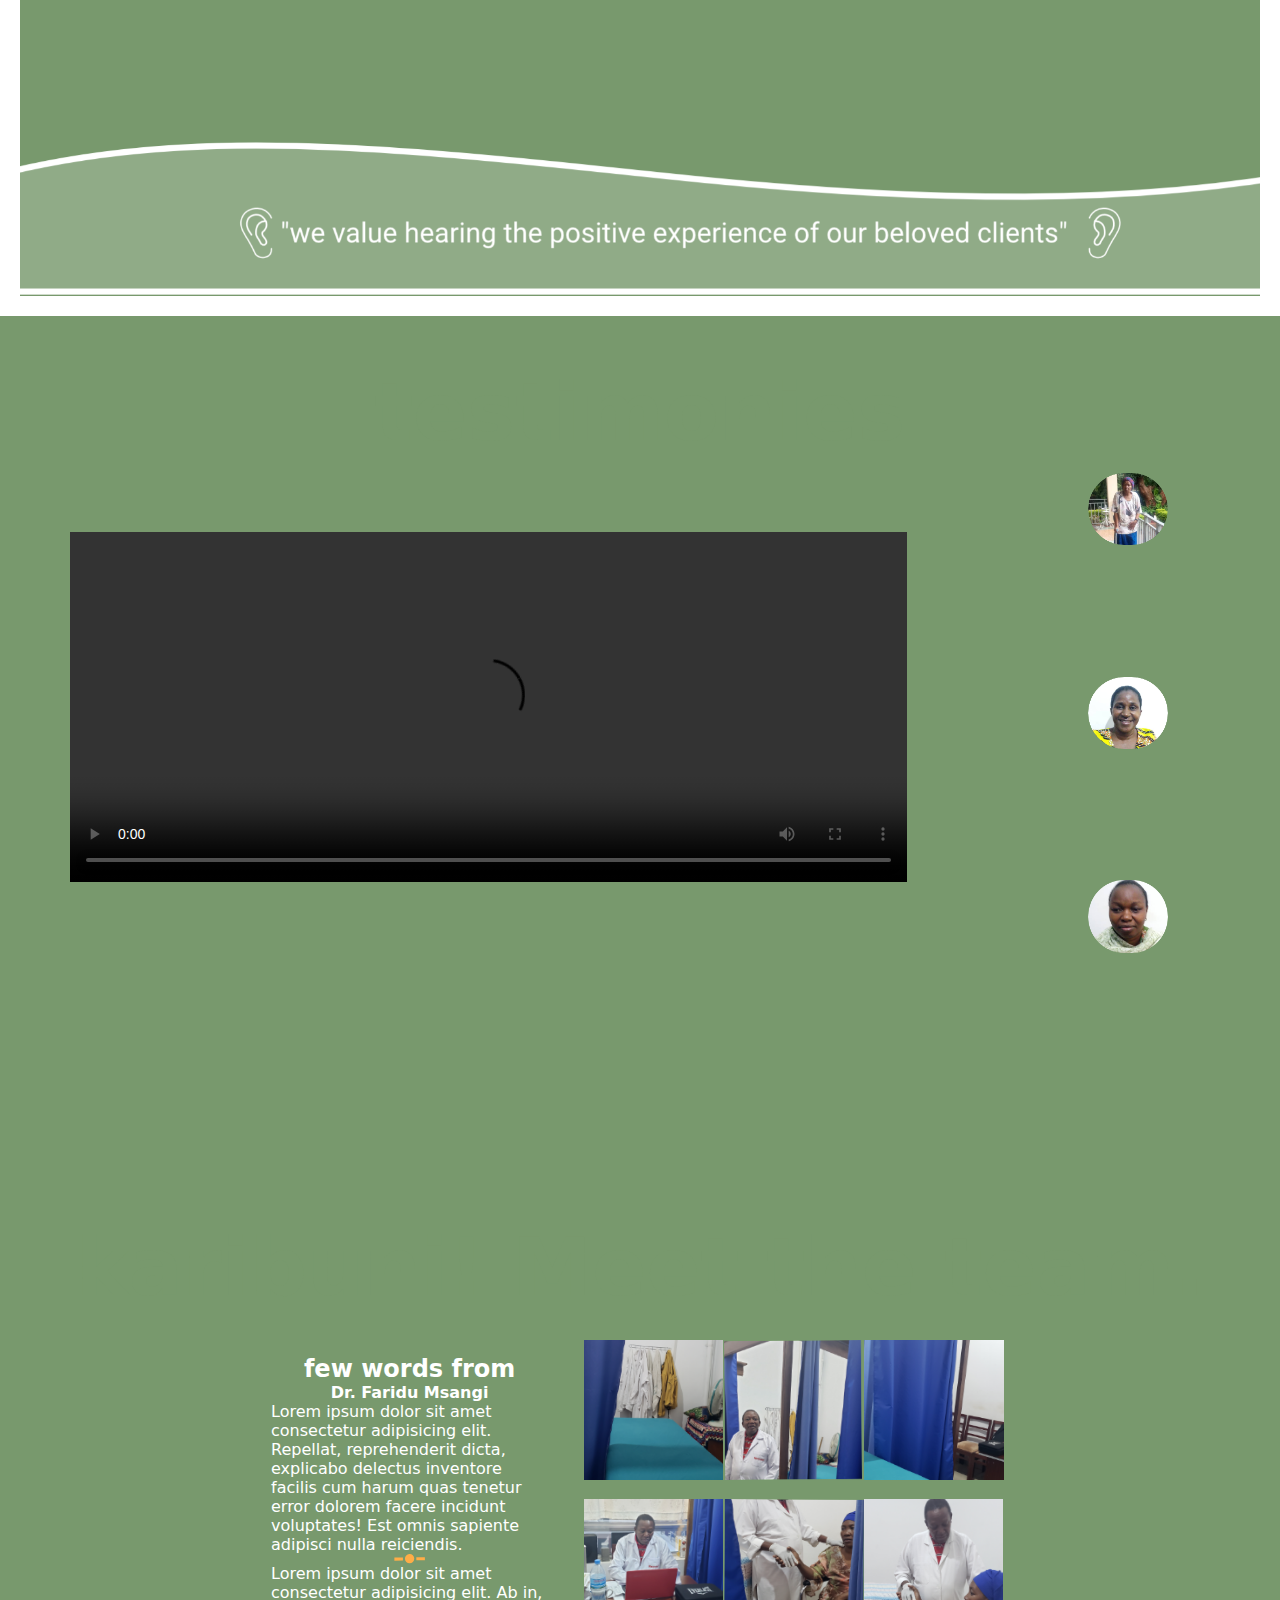
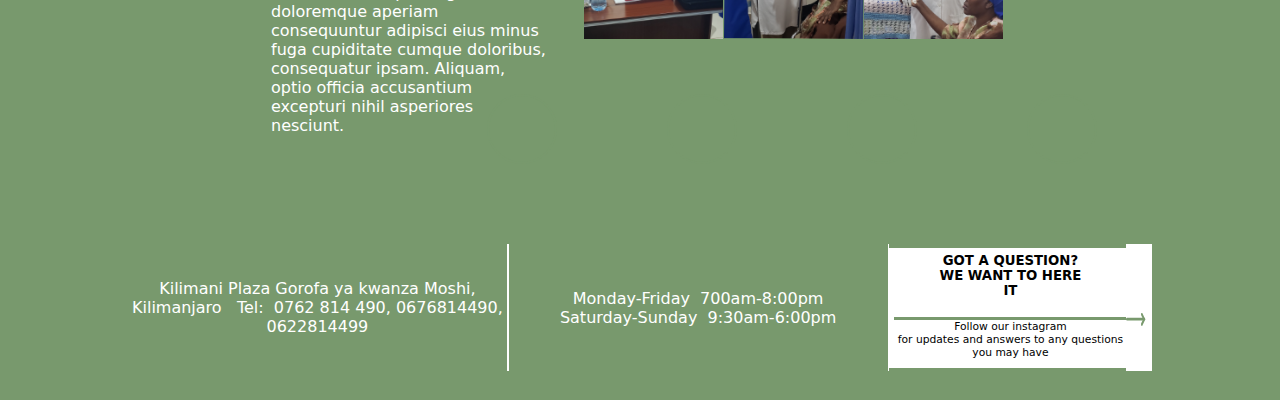
==== commit c8680aec: "Add files via upload" ====
--- a/index.html
+++ b/index.html
@@ -148,7 +148,7 @@
 
             <div class="videoAndDescriptionContainer">
                 <video style="cursor: pointer;" width="90%" height="70%" controls>
-                    <source src="/Flora Msuya Vol. 1 Examination.mov">
+                    <source src="/Timelinetrim2.mov">
                     type="video/ogg"
                     your browser does not support the video tag.
                 </video>
--- a/style.css
+++ b/style.css
@@ -350,6 +350,7 @@
 .videoAndDescriptionContainer{
   /* border: solid 3px black; */
   width: 930px;
+  height: 500px;
   display: flex;
   flex-direction: column;
   justify-content: center;
@@ -825,7 +826,10 @@
     }
     .videoAndDescriptionContainer{
       width: 400px;
-    }
+      height: 400px;
+
+    }
+      
     .videoDescription {
       align-self: unset;
     }
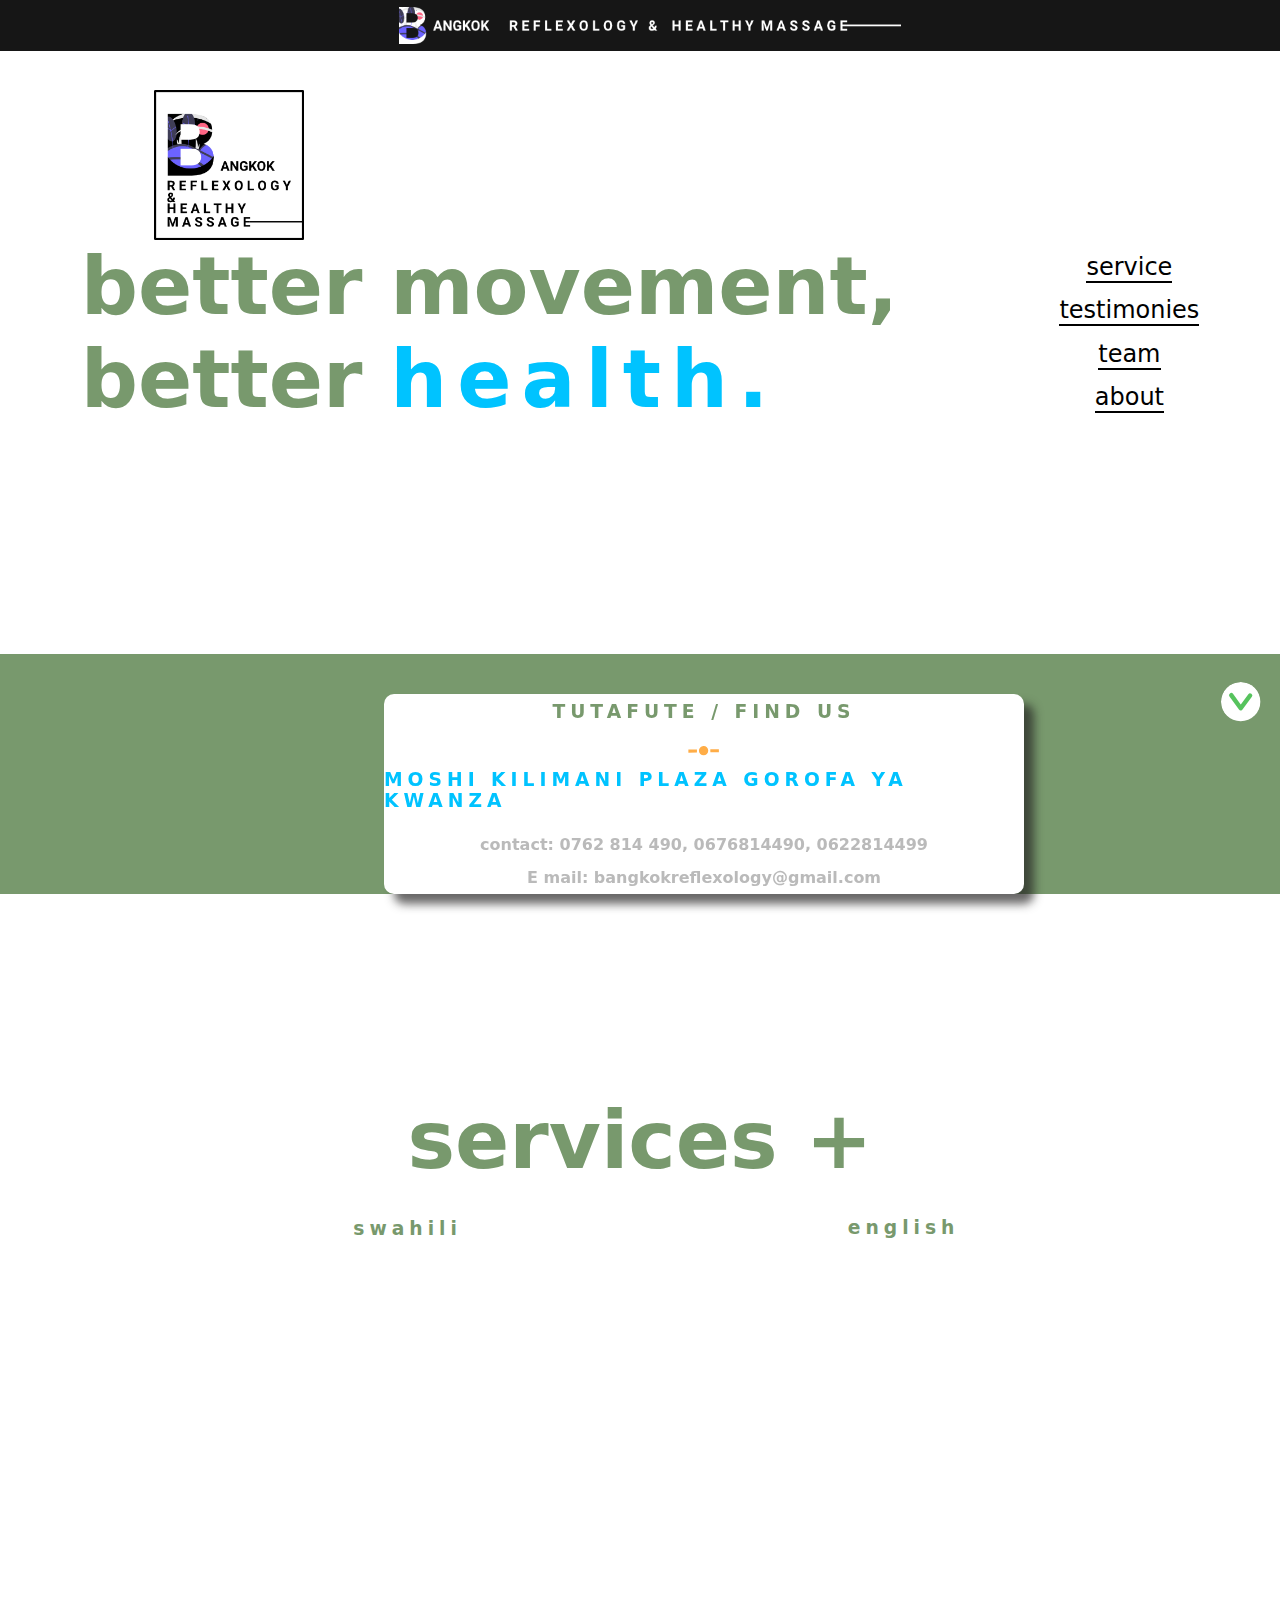
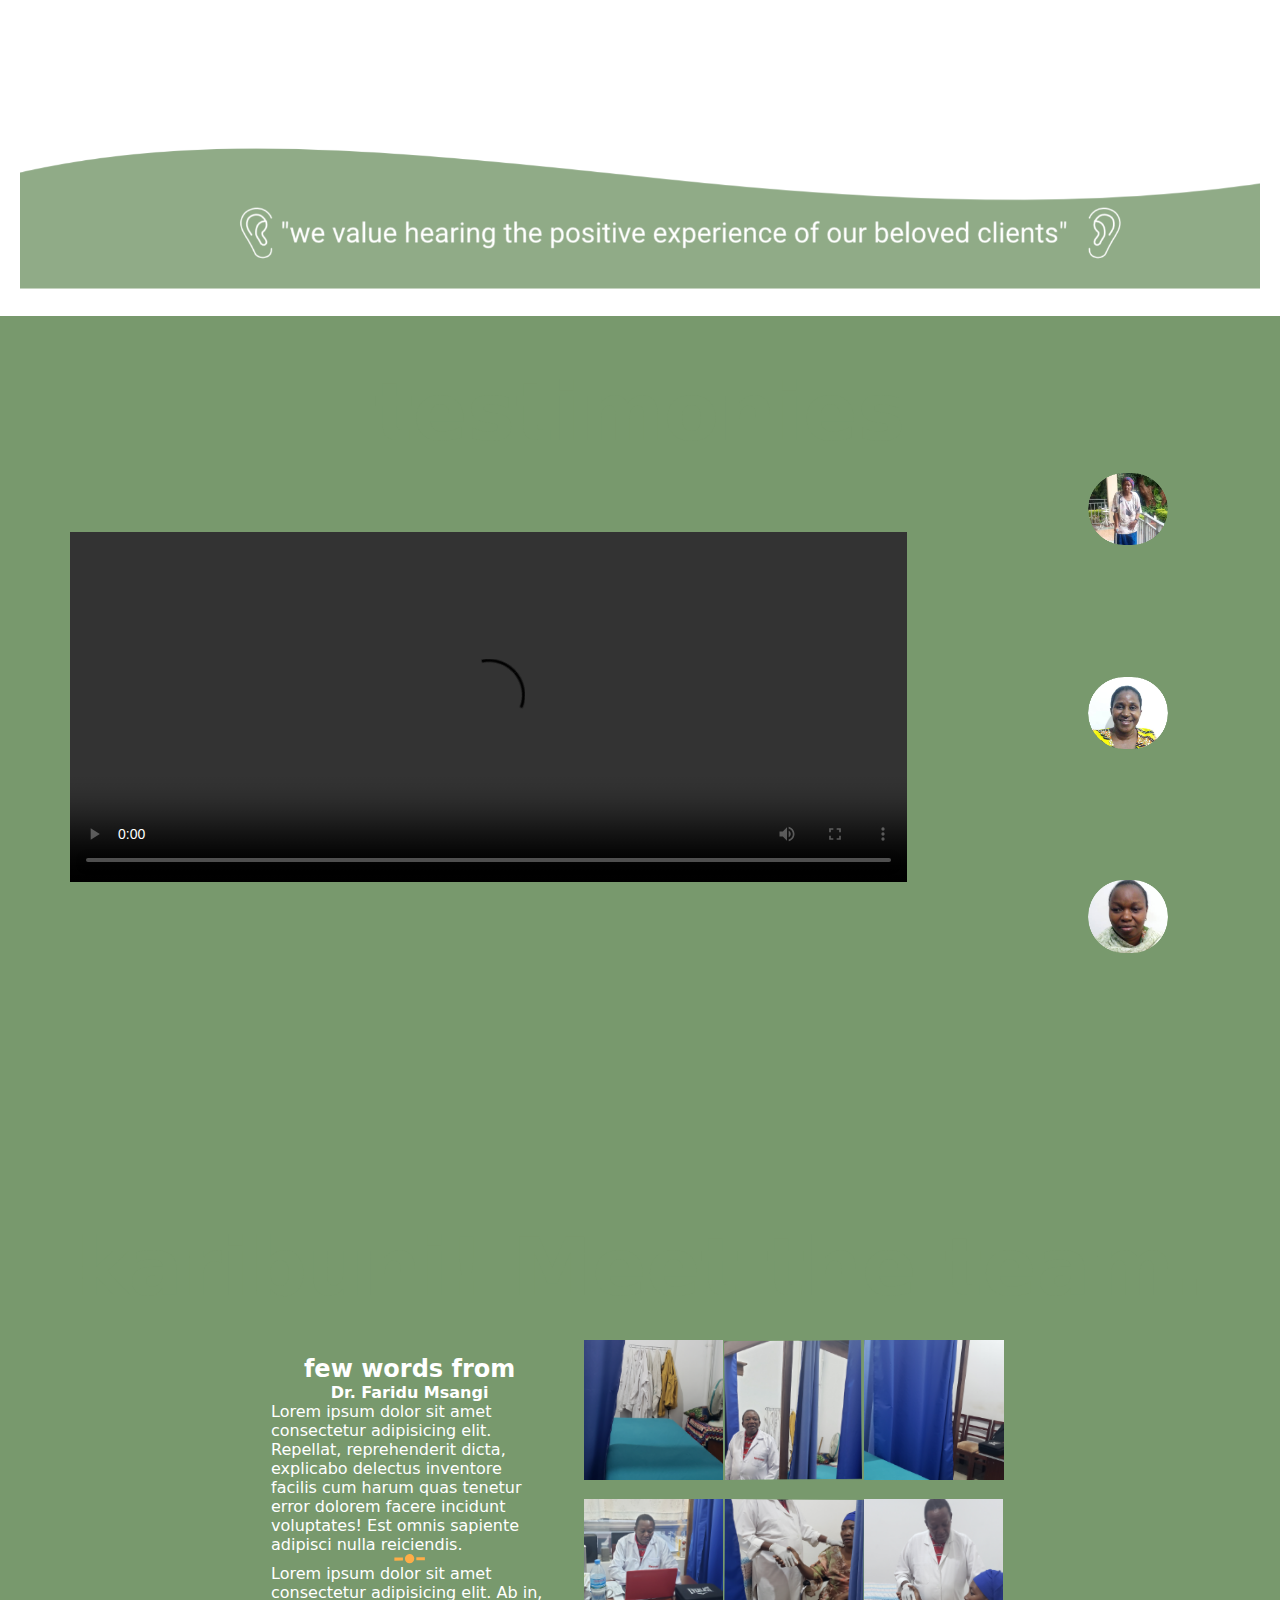
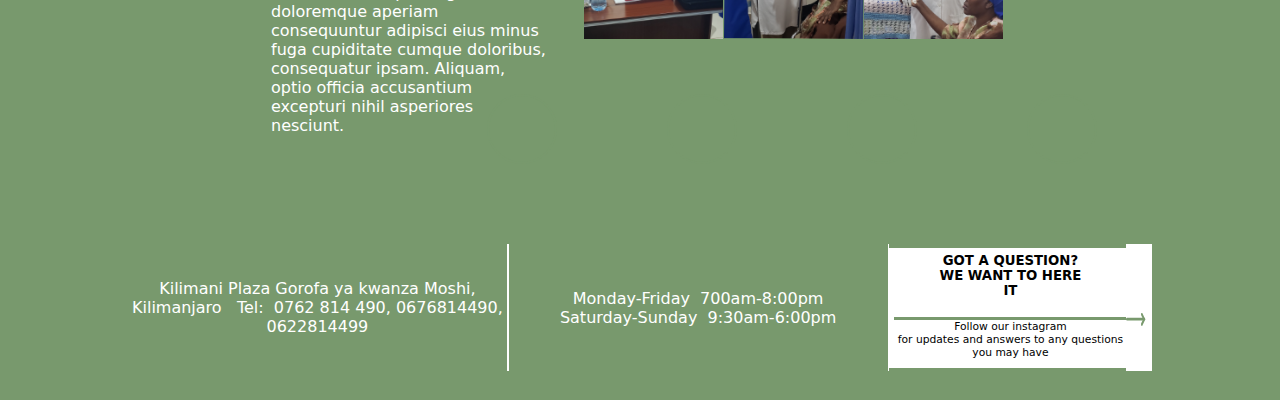
==== commit 79a21ece: "Add files via upload" ====
--- a/index.html
+++ b/index.html
@@ -78,14 +78,14 @@
 
     <main  id="services" class="secondPage">
         <h1 class="servicesHeading">
-            services
+            services +
         </h1>
 
 
         <div class="servicesContainer">
 
             <div class="servicesOfferedLeft">
-                <h3 style="color: white;">swahili</h3>
+                <h3 style="color: #78996D;">swahili</h3>
                 <li >
 
                     <h5>Kuondoa maumivu ya mishipa (nerves) & sehemu zote za mwili na viungo</h5>
@@ -105,7 +105,7 @@
                 <img class="deviderPNGVerticle" src="/deviderPNGVerticle.svg" alt="">
             </div> -->
             <div class="servicesOfferedRight">
-                <h3 style="color: white;">english</h3>
+                <h3 style="color: #78996D;">english</h3>
                 <li>
                 
                     <h5>To release pains on Nerves & other body parts</h5>
@@ -263,7 +263,7 @@
                     for updates and answers to any questions you may have</h6>
                 </div>
                 
-                <a href="#" class="instagram">
+                <a href="https://www.instagram.com/bangkokreflexologyandmassage/" target="_blank" class="instagram">
                     <div>
                     </div>
                 </a>
--- a/style.css
+++ b/style.css
@@ -252,12 +252,12 @@
     background: url(/topSecondPageCurve.svg), url(/bottomSecondPageCurve.png);
     background-repeat: no-repeat;
     background-position: top, bottom;
-    background-size: 105%, 105%;
-    background-color: #78996D;
+    background-size: 115%, 105%;
+    background-color: white;
   }
   .servicesHeading{
     font-size: 5rem;
-    color: white;
+    color: #78996D;
   }
 
   .servicesContainer{
@@ -286,11 +286,12 @@
     justify-content: space-evenly;
     align-items: center;
     text-align: center;
+    color: white;
     transition: all 1.3s;
   }
     .servicesOfferedLeft:hover{
       cursor: default;
-      color: white;
+      color: #78996D;
       /* color: #6c63ff; */
       transition: all 08.s;
     }
@@ -312,13 +313,14 @@
     justify-content: space-evenly;
     align-items: center;
     text-align: center;
+    color: white;
     transition: all 1.3s;
   }
   
 
     .servicesOfferedRight:hover {
       /* color: #6c63ff; */
-      color: white;
+      color: #78996D;
       transition: all 08.s;
     }
 /* SECOND PAGE END */
@@ -772,7 +774,7 @@
     }
     .servicesHeading {
     font-size: 2rem;
-    color: white;
+    color: #78996D;
     margin-bottom: 20px;
     }
 
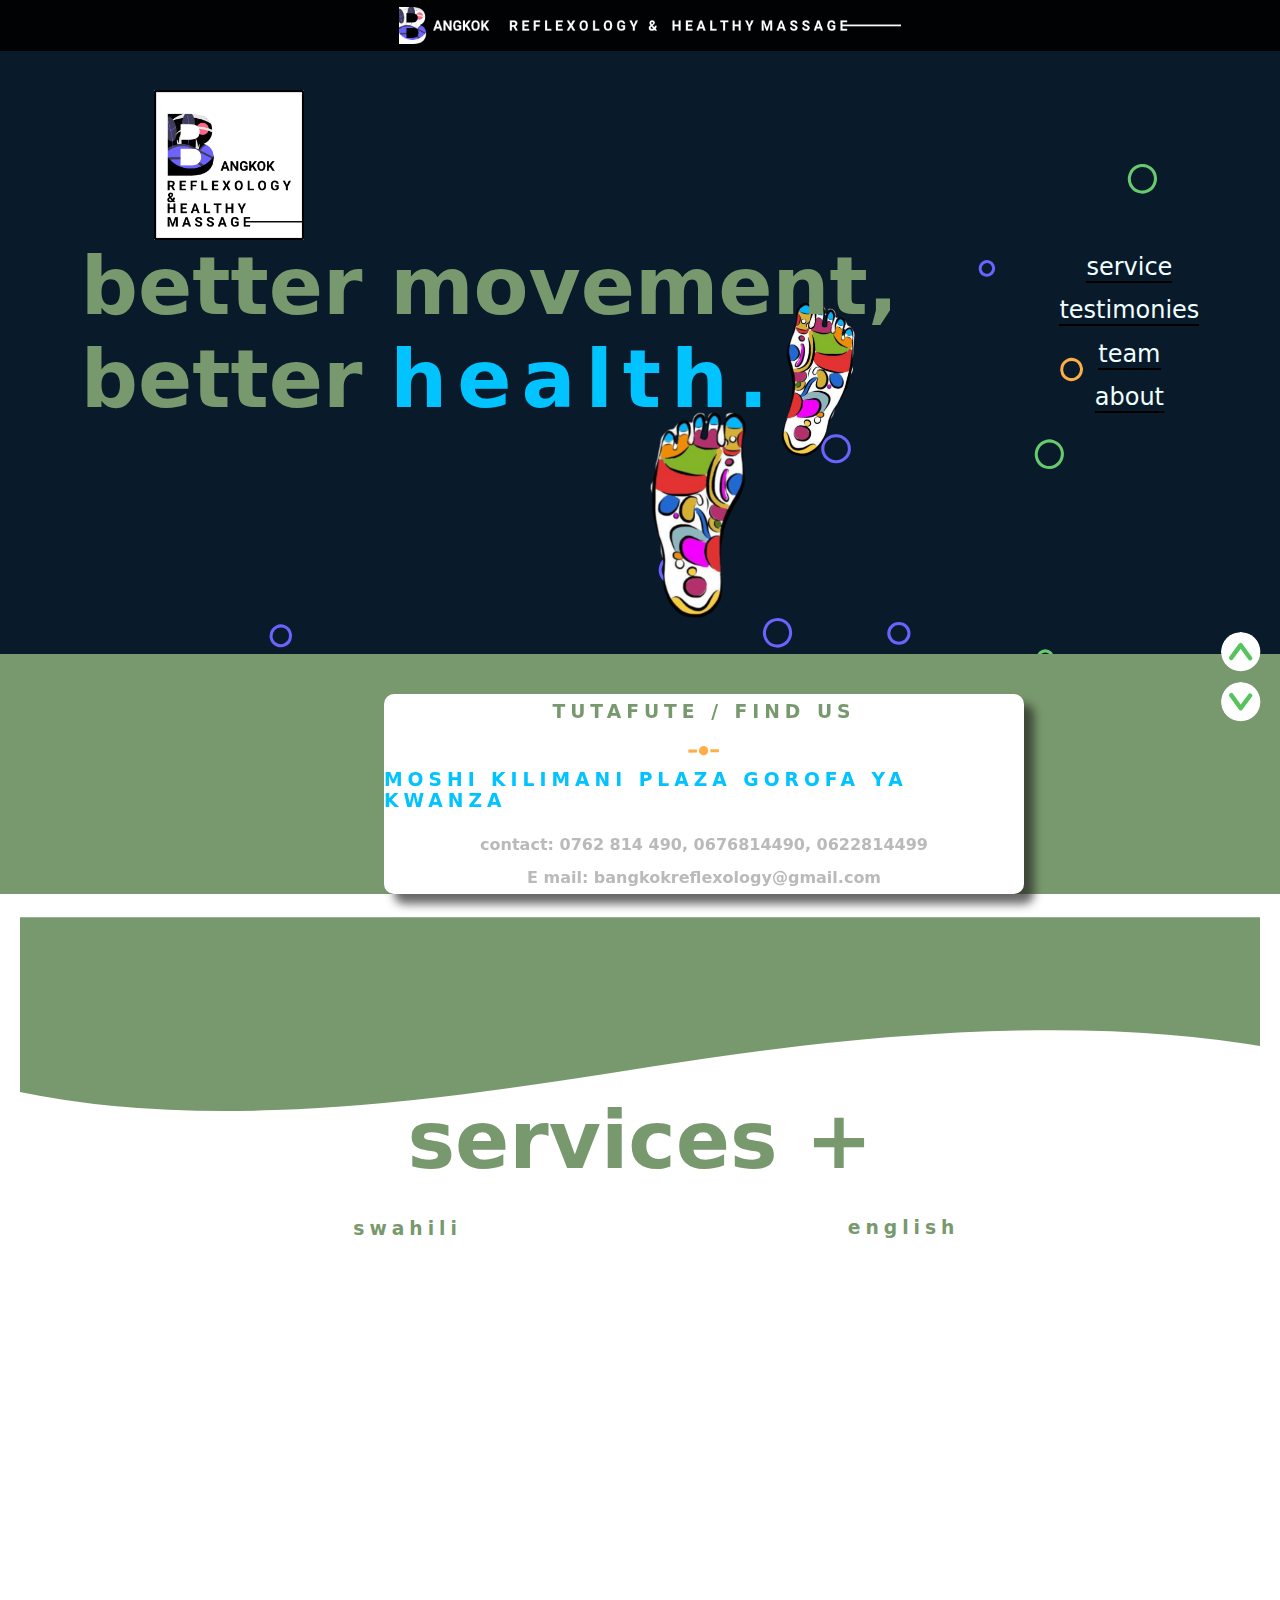
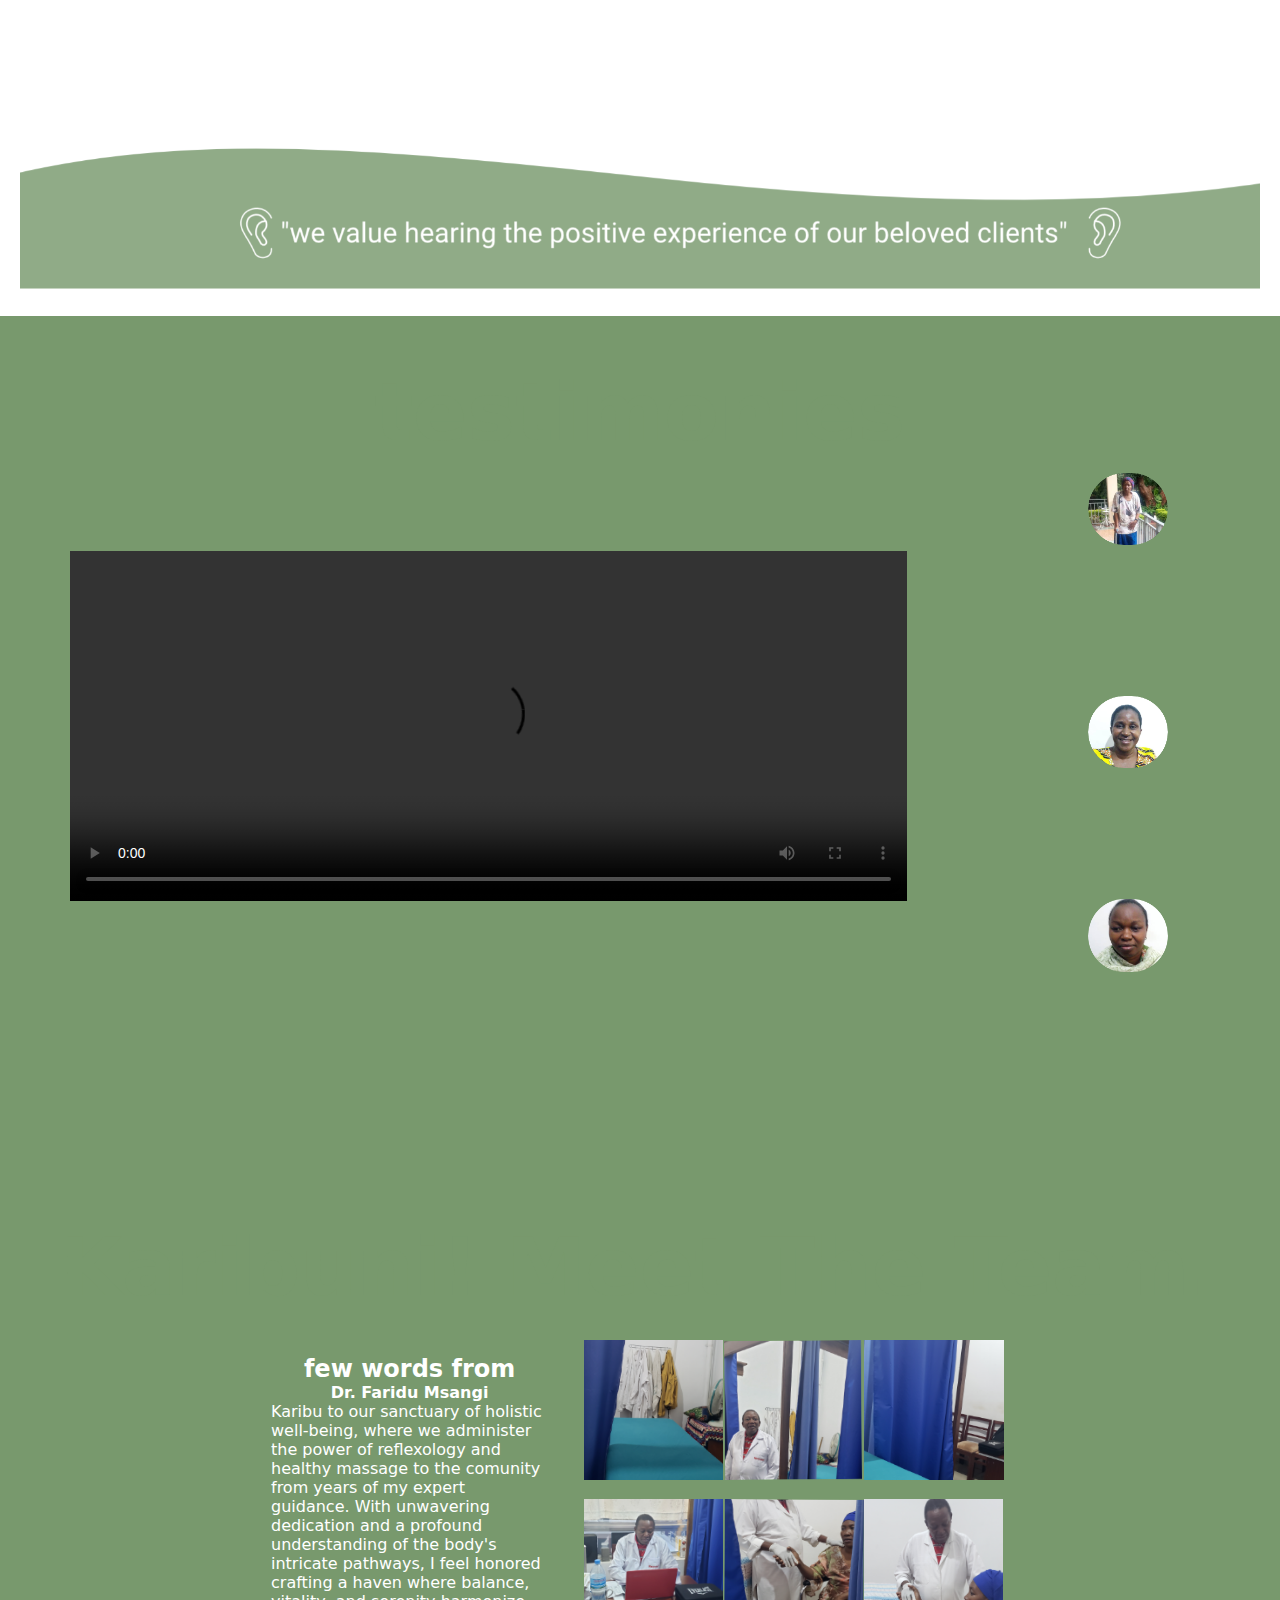
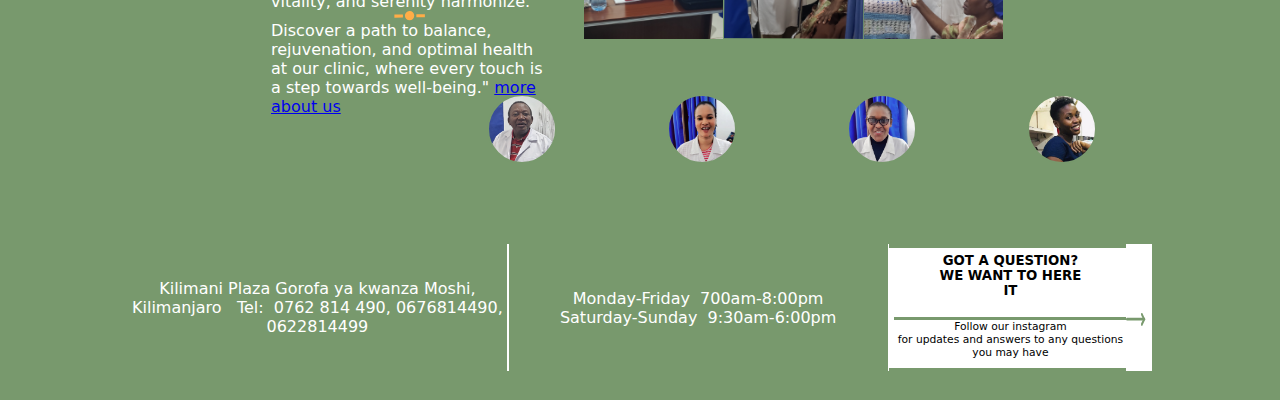
==== commit f6efce9c: "copy update" ====
--- a/index.html
+++ b/index.html
@@ -156,26 +156,26 @@
                 <br>
                 <div class="videoDescription">
                     <h4>Flora Msuya (story)</h4>
-                    Lorem, ipsum dolor sit amet consectetur adipisicing elit. Distinctio repellendus vel a quaerat molestias eum, magnam quasi aperiam impedit rerum, quisquam esse incidunt reprehenderit iste, perferendis voluptates ipsum temporibus neque.
+                    Suffering a unpredicted Stroke Flora was unable to do basic tasks. The goal is to tailor therapeutic sessions that will help Flora regain her strength and gain confidence; being able to do basic tasks again.
                 </div>
             </div>
             <h5 class="otherGreatExperiences">other great experiences</h5>
             <div class="othertestimoniesContainer">
 
-                <div class="personTestimony">
+                <div class="personTestimony" style="text-align: center;">
                     <div class="dp1"></div>
-                    <div class="nameOfPatient">Flora</div>
-                    <div class="patientIssue">Flora wants to be able to walk again with less assistance and hopefuly be able to do basic activities</div>
+                    <div class="nameOfPatient">Ms. Flora</div>
+                    <div class="patientIssue" > | walk with less difficulty | <br> Hongera sana, naweza kujiskia nafuu kwasababu ya huduma nzuri!</div>
                 </div>   
-                <div class="personTestimony">
+                <div class="personTestimony" style="text-align: center;">
                     <div class="dp2"></div>
-                    <div class="nameOfPatient">Veronica</div>
-                    <div class="patientIssue">Flora wants to be able to walk again with less assistance and hopefuly be able to do basic activities</div>
+                    <div class="nameOfPatient">Mr. Chua</div>
+                    <div class="patientIssue"> |relief from Stroke| <br> Naweza sasa kufanya vitu bila shida kama zamani. Very professional!</div>
                 </div>   
-                <div class="personTestimony">
+                <div class="personTestimony" style="text-align: center;">
                     <div class="dp3"></div>
-                    <div class="nameOfPatient">Maria</div>
-                    <div class="patientIssue">Flora wants to be able to walk again with less assistance and hopefuly be able to do basic activities</div>
+                    <div class="nameOfPatient">Mrs. Maria</div>
+                    <div class="patientIssue">|relax from stress| <br> profound difference kwa kweli. Mood, energy na uwezo umerudi! Asante Bangkok.Reflexology </div>
                 </div>   
             </div>
         </div>
@@ -184,7 +184,7 @@
 
     <main id="team" class="fourthPage">
         <h1 class="teamHeading">
-             karibuni! Meet the team.
+             Karibuni! Meet The Team.
         </h1>
 
         <div class="topTeam">
@@ -192,9 +192,12 @@
                 <h2>few words from</h2>
                 <h4>Dr. Faridu Msangi</h4>
                 
-                <h4 style="font-weight: 200;">Lorem ipsum dolor sit amet consectetur adipisicing elit. Repellat, reprehenderit dicta, explicabo delectus inventore facilis cum harum quas tenetur error dolorem facere incidunt voluptates! Est omnis sapiente adipisci nulla reiciendis.</h4>
+                <h4 style="font-weight: 200;">Karibu to our sanctuary of holistic well-being, where we administer the power of reflexology and healthy massage to the comunity from years of my
+                expert guidance. With unwavering dedication and a profound understanding of the body's intricate pathways,
+                I feel honored crafting a haven where balance, vitality, and serenity harmonize.</h4>
                 <img src="/deviderCard.svg" class="deviderCardImage" alt="">
-                <h4 style="font-weight: 200;">Lorem ipsum dolor sit amet consectetur adipisicing elit. Ab in, doloremque aperiam consequuntur adipisci eius minus fuga cupiditate cumque doloribus, consequatur ipsam. Aliquam, optio officia accusantium excepturi nihil asperiores nesciunt.</h4>
+                <h4 style="font-weight: 200;">Discover a path to balance, rejuvenation, and optimal health at our clinic, where every touch is a step towards
+                well-being." <a href="About.html" target="_blank">more about us</a></h4>
             </div>
             <div class="bangkokPictures">
                 <div class="pic"></div>
@@ -212,23 +215,23 @@
             <div class="middleTeamContainer">
 
                 <div class="teamDpContainer">
-                    <div class="teamDp"></div>
+                    <div class="teamDp1"></div>
                     <h5>Dr. Faridu Msangi</h5>
                     <h6>owner/Dr</h6>
                 </div>
                 <div class="teamDpContainer">
-                    <div class="teamDp"></div>
+                    <div class="teamDp2"></div>
                     <h5>Veronica</h5>
                     <h6>position</h6>
                 </div>
                 <div class="teamDpContainer">
-                    <div class="teamDp"></div>
+                    <div class="teamDp3"></div>
                     <h5>Sonia</h5>
                     <h6>position</h6>
                 </div>
                 <div class="teamDpContainer">
-                    <div class="teamDp"></div>
-                    <h5>Regina</h5>
+                    <div class="teamDp4"></div>
+                    <h5>Dainess</h5>
                     <h6>position</h6>
                 </div>
 
--- a/style.css
+++ b/style.css
@@ -37,6 +37,8 @@
         background-size: 100px, 120px, 1500px;
         background-position-x: 55%, 65%, right;
         background-position-y: 60%, 40%, bottom;
+        background-color: #091B2B;
+        /* you can take out the above background color to leave white if they doesn't like it {test} */
         transition: all 2s;
 }
 
@@ -72,6 +74,7 @@
     width: 150px;
     margin-top: 90px;
     margin-left: 12%;
+    background-color: white;
     /* margin-bottom: 20px; */
     transition: all 3.5s;
     /* background-color: #6b63ff85; */
@@ -120,7 +123,9 @@
 font-size: 1.5rem;
 border-style: none;
 border-bottom: 2px solid black;
-background-color: rgba(255, 255, 255, 0.478);
+color: azure;
+/* background-color: rgba(255, 255, 255, 0.478); */
+background-color: #091B2B;
 transition: 0.3s;
 }
 
@@ -128,7 +133,9 @@
 font-size: 1.5rem;
 border-style: none;
 border-bottom: 2px solid black;
-background-color: rgba(255, 255, 255, 0.593);
+/* background-color: rgba(255, 255, 255, 0.593); */
+color: azure;
+background-color: unset;
 transition: 0.3s;
 }
 .testimonies:hover,
@@ -608,14 +615,46 @@
       align-items: center;
      }
      
-     .teamDp{
+     .teamDp1,
+     .teamDp2,
+     .teamDp3, 
+     .teamDp4{
         width: 70px;
         height: 70px;
         border-radius: 50%;
         border: solid 2px #78996D;
         transition: all 1s;
      }
-     .teamDp:hover{
+
+     .teamDp1{
+      background: url(./FmsangiDP.svg);
+      background-repeat: no-repeat;
+      background-position: center;
+      background-size: 70px;
+     }
+     .teamDp2{
+      background: url(./veronDP.svg);
+      background-repeat: no-repeat;
+      background-position: center;
+      background-size: 70px;
+     }
+     .teamDp3{
+      background: url(./soniaDp.svg);
+      background-repeat: no-repeat;
+      background-position: center;
+      background-size: 70px;
+     }
+     .teamDp4{
+      background: url(./dainessDp.svg);
+      background-repeat: no-repeat;
+      background-position: center;
+      background-size: 70px;
+     }
+
+         .teamDp1:hover,
+         .teamDp2:hover,
+         .teamDp3:hover,
+         .teamDp4:hover{
       width: 90px;
       height: 90px;
       transition: all 0.5s;
@@ -703,6 +742,7 @@
     height: 100px;
     width: 100px;
     margin-left: 35%;
+    background-color: white;
     transition: all 1s;
   }
     .mainLogo:hover {
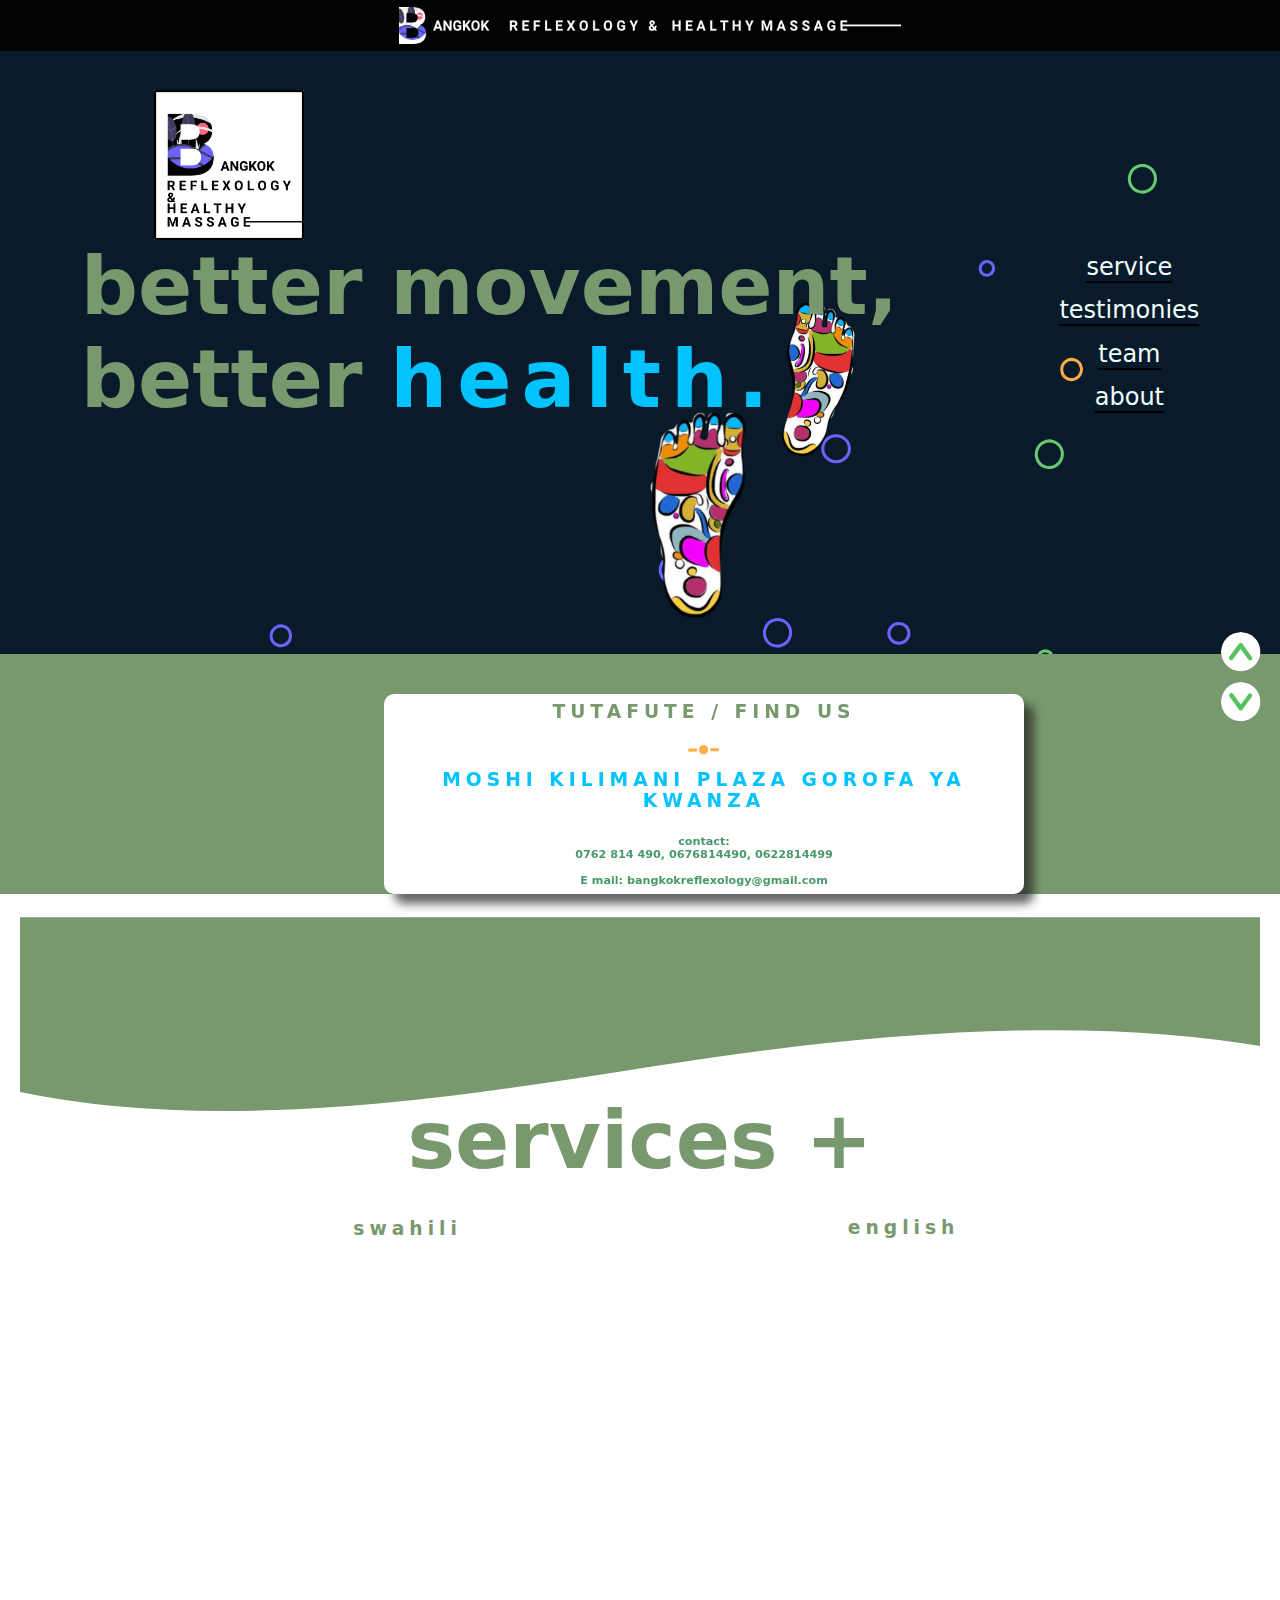
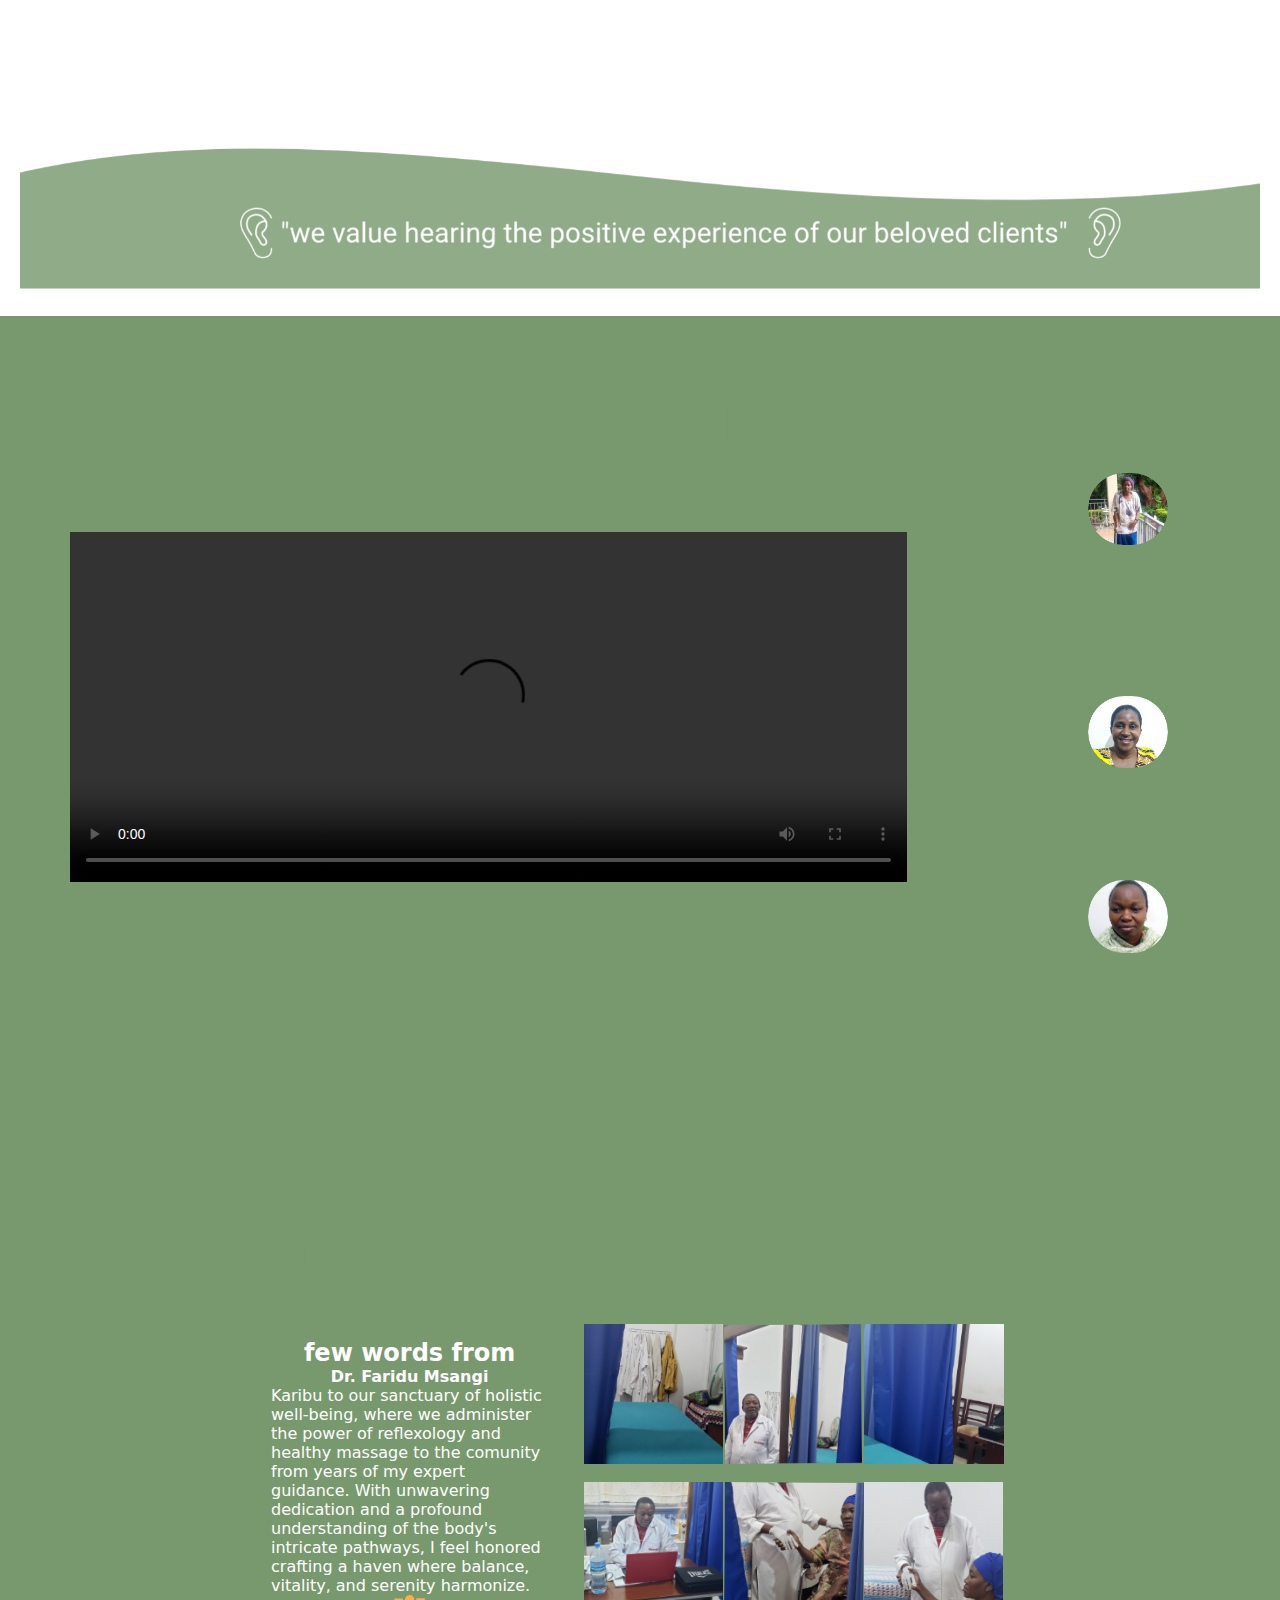
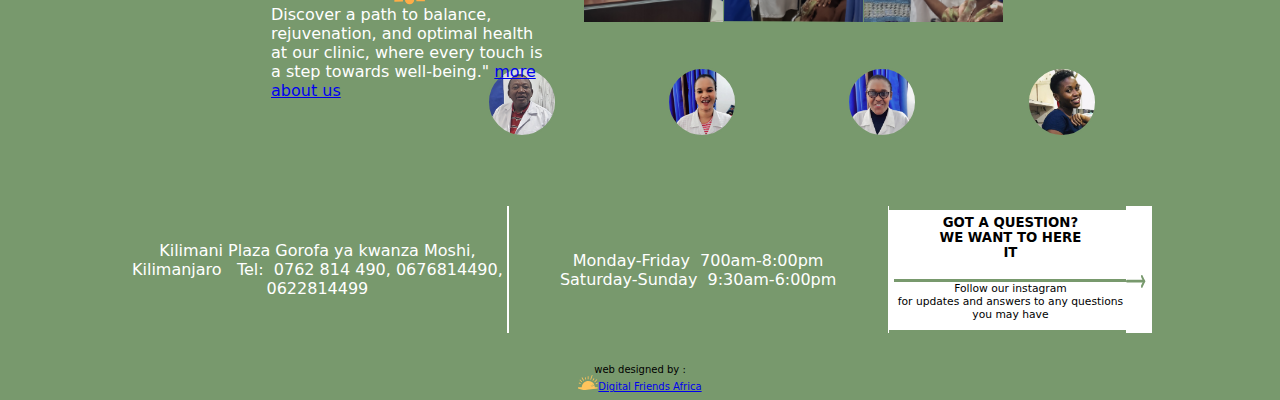
==== commit 71b31f26: "Add files via upload" ====
--- a/index.html
+++ b/index.html
@@ -1,6 +1,7 @@
 <!DOCTYPE html>
 <html lang="en">
 <head>
+    <link rel="shortcut icon" href="/bangkoklogo.png" type="image/x-icon">
     <meta charset="UTF-8">
     <meta http-equiv="X-UA-Compatible" content="IE=edge">
     <meta name="viewport" content="width=device-width, initial-scale=1.0">
@@ -52,12 +53,12 @@
         
     
         <footer>
-            <div class="whiteCardLocation">
+            <div class="whiteCardLocation" style="text-align: center;">
                 <h3 style="color: #78996D;">TUTAFUTE / FIND US </h3>
                 <img src="/deviderCard.svg" class="deviderCardImage" alt="">
                 <h3 style="color: #00C3FF;">MOSHI KILIMANI PLAZA GOROFA YA KWANZA </h3>
-                <h4 style="color: #a6a6a6c6;">contact: 0762 814 490, 0676814490, 0622814499</h4>
-                <h4 style="color: #a6a6a6c6;">E mail: bangkokreflexology@gmail.com</h4>
+                <h4 style=" font-size: 0.7rem; color: #49996D;">contact: <br> 0762 814 490, 0676814490, 0622814499</h4>
+                <h4 style=" font-size: 0.7rem; color: #49996D;" >E mail: bangkokreflexology@gmail.com</h4>
             </div>
         </footer>
 
@@ -156,7 +157,7 @@
                 <br>
                 <div class="videoDescription">
                     <h4>Flora Msuya (story)</h4>
-                    Suffering a unpredicted Stroke Flora was unable to do basic tasks. The goal is to tailor therapeutic sessions that will help Flora regain her strength and gain confidence; being able to do basic tasks again.
+                    Suffering a unpredicted Stroke Flora was unable to do basic tasks. Goal is to tailor therapeutic sessions that will help Flora regain her strength
                 </div>
             </div>
             <h5 class="otherGreatExperiences">other great experiences</h5>
@@ -170,12 +171,12 @@
                 <div class="personTestimony" style="text-align: center;">
                     <div class="dp2"></div>
                     <div class="nameOfPatient">Mr. Chua</div>
-                    <div class="patientIssue"> |relief from Stroke| <br> Naweza sasa kufanya vitu bila shida kama zamani. Very professional!</div>
+                    <div class="patientIssue"> |relief from Stroke| <br> Naweza sasa kufanya vitu bila shida. Very professional!</div>
                 </div>   
                 <div class="personTestimony" style="text-align: center;">
                     <div class="dp3"></div>
                     <div class="nameOfPatient">Mrs. Maria</div>
-                    <div class="patientIssue">|relax from stress| <br> profound difference kwa kweli. Mood, energy na uwezo umerudi! Asante Bangkok.Reflexology </div>
+                    <div class="patientIssue">|relax from stress| <br> profound difference kwa kweli. Mood, energy na uwezo umerudi!</div>
                 </div>   
             </div>
         </div>
@@ -271,7 +272,7 @@
                     </div>
                 </a>
         </div>
- 
+        <div style="font-size: x-small; width: 100%; text-align: center;">web designed by : <a href="http://www.digitalfriendsafrica.com" target="_blank"> <div class="digitalFriendsAfricaLogo"><img src="./faveiconAlonee.svg" width="20px" alt="">Digital Friends Africa</a></div>
     <script src="./action.js" ></script>
 </body>
 </html>--- a/style.css
+++ b/style.css
@@ -38,8 +38,22 @@
         background-position-x: 55%, 65%, right;
         background-position-y: 60%, 40%, bottom;
         background-color: #091B2B;
-        /* you can take out the above background color to leave white if they doesn't like it {test} */
+        animation: colorShift 10s alternate infinite ;
         transition: all 2s;
+}
+@keyframes colorShift {
+  0%{
+    background-color: #091b2a;
+  }
+  33.33%{
+    background-color: #13446c;
+  }
+  66.66%{
+    background-color: #236194;
+  }
+  100%{
+    background-color: #2a6ba0;
+  }
 }
 
 
@@ -125,7 +139,7 @@
 border-bottom: 2px solid black;
 color: azure;
 /* background-color: rgba(255, 255, 255, 0.478); */
-background-color: #091B2B;
+background-color: unset;
 transition: 0.3s;
 }
 
@@ -784,11 +798,20 @@
         padding-top: 2px;
         padding-left: 0%;
     }
+    /* h3 h4{
+      transition: all;
+    } */
     .whiteCardLocation{
-      width: 250px;
-      height: 100px;
+      width: 270px;
+      height: 120px;
       margin-top: -45px;
       font-size: 0.5rem;
+      padding: 5px 5px;
+      transition: all 1s;
+    }
+    .whiteCardLocation h4{
+      font-size: 0.7rem;
+      color: #49996D;
     }
 
     .whiteCardLocation:hover {
